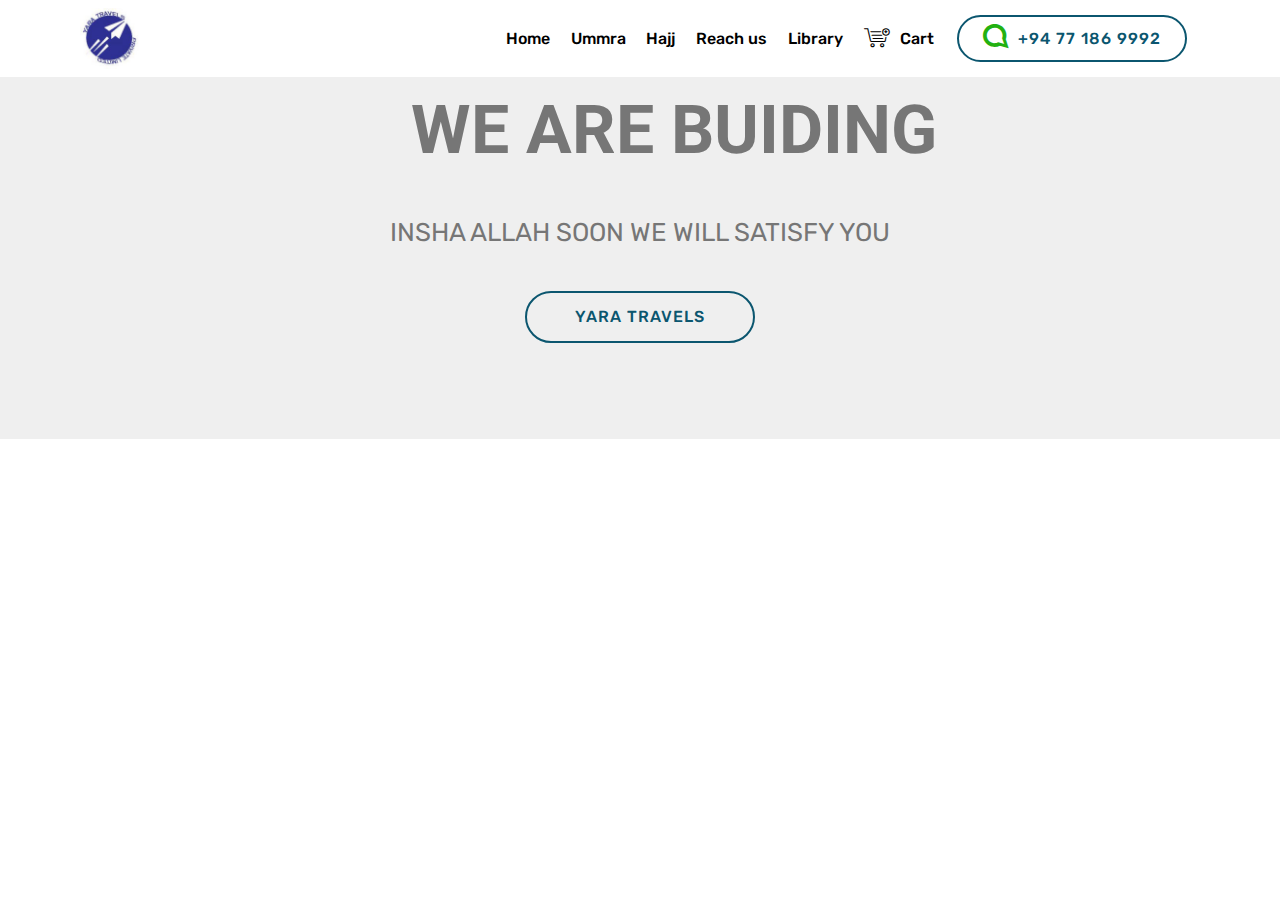
==== CART.html @ 49221890 "create github pages" ====
<!DOCTYPE html>
<html  >
<head>
  <!-- Site made with Mobirise Website Builder v4.11.4, https://mobirise.com -->
  <meta charset="UTF-8">
  <meta http-equiv="X-UA-Compatible" content="IE=edge">
  <meta name="generator" content="Mobirise v4.11.4, mobirise.com">
  <meta name="viewport" content="width=device-width, initial-scale=1, minimum-scale=1">
  <link rel="shortcut icon" href="assets/images/logo-work-2-122x126.jpg" type="image/x-icon">
  <meta name="description" content="YARA TRAVELS CART">
  
  <title>CART</title>
  <link rel="stylesheet" href="assets/web/assets/mobirise-icons/mobirise-icons.css">
  <link rel="stylesheet" href="assets/bootstrap/css/bootstrap.min.css">
  <link rel="stylesheet" href="assets/bootstrap/css/bootstrap-grid.min.css">
  <link rel="stylesheet" href="assets/bootstrap/css/bootstrap-reboot.min.css">
  <link rel="stylesheet" href="assets/socicon/css/styles.css">
  <link rel="stylesheet" href="assets/tether/tether.min.css">
  <link rel="stylesheet" href="assets/animatecss/animate.min.css">
  <link rel="stylesheet" href="assets/dropdown/css/style.css">
  <link rel="stylesheet" href="assets/theme/css/style.css">
  <link rel="preload" as="style" href="assets/mobirise/css/mbr-additional.css"><link rel="stylesheet" href="assets/mobirise/css/mbr-additional.css" type="text/css">
  
  
  
</head>
<body>
  <section class="menu cid-rGAfdfpCDl" once="menu" id="menu2-25">

    

    <nav class="navbar navbar-expand beta-menu navbar-dropdown align-items-center navbar-fixed-top navbar-toggleable-sm">
        <button class="navbar-toggler navbar-toggler-right" type="button" data-toggle="collapse" data-target="#navbarSupportedContent" aria-controls="navbarSupportedContent" aria-expanded="false" aria-label="Toggle navigation">
            <div class="hamburger">
                <span></span>
                <span></span>
                <span></span>
                <span></span>
            </div>
        </button>
        <div class="menu-logo">
            <div class="navbar-brand">
                <span class="navbar-logo">
                    <a href="index.html">
                        <img src="assets/images/logo-work-2-122x126.jpg" alt="Mobirise" title="" style="height: 3.8rem;">
                    </a>
                </span>
                
            </div>
        </div>
        <div class="collapse navbar-collapse" id="navbarSupportedContent">
            <ul class="navbar-nav nav-dropdown" data-app-modern-menu="true"><li class="nav-item">
                    <a class="nav-link link text-black display-4" href="index.html">Home</a>
                </li>
                <li class="nav-item">
                    <a class="nav-link link text-black display-4" href="UMMRA.html">Ummra</a>
                </li><li class="nav-item"><a class="nav-link link text-black display-4" href="HAJJ.html">Hajj</a></li><li class="nav-item"><a class="nav-link link text-black display-4" href="REACH US.html">Reach us</a></li><li class="nav-item"><a class="nav-link link text-black display-4" href="LIB.html">Library</a></li><li class="nav-item"><a class="nav-link link text-black display-4" href="CART.html"><span class="mbri-cart-add mbr-iconfont mbr-iconfont-btn"></span>Cart</a></li></ul>
            <div class="navbar-buttons mbr-section-btn"><a class="btn btn-sm btn-primary-outline display-4" href="https://wa.me/+94 77 186 9992"><span class="socicon socicon-identica mbr-iconfont mbr-iconfont-btn" style="color: rgb(35, 177, 17);"></span>
                    
                    +94 77 186 9992</a></div>
        </div>
    </nav>
</section>

<section class="engine"><a href="https://mobirise.info/n">free simple site templates</a></section><section class="header1 cid-rGFw0XJuQE" id="header16-2t">

    

    

    <div class="container">
        <div class="row justify-content-md-center">
            <div class="col-md-10 align-center">
                <h1 class="mbr-section-title mbr-bold pb-3 mbr-fonts-style display-1"><p>
                    &nbsp; &nbsp; WE ARE BUIDING</p></h1>
                
                <p class="mbr-text pb-3 mbr-fonts-style display-5">INSHA ALLAH SOON WE WILL SATISFY YOU</p>
                <div class="mbr-section-btn"><a class="btn btn-md btn-primary-outline display-4" href="index.html">YARA TRAVELS</a></div>
            </div>
        </div>
    </div>

</section>


  <script src="assets/web/assets/jquery/jquery.min.js"></script>
  <script src="assets/popper/popper.min.js"></script>
  <script src="assets/bootstrap/js/bootstrap.min.js"></script>
  <script src="assets/smoothscroll/smooth-scroll.js"></script>
  <script src="assets/tether/tether.min.js"></script>
  <script src="assets/touchswipe/jquery.touch-swipe.min.js"></script>
  <script src="assets/viewportchecker/jquery.viewportchecker.js"></script>
  <script src="assets/dropdown/js/nav-dropdown.js"></script>
  <script src="assets/dropdown/js/navbar-dropdown.js"></script>
  <script src="assets/theme/js/script.js"></script>
  
  
 <div id="scrollToTop" class="scrollToTop mbr-arrow-up"><a style="text-align: center;"><i class="mbr-arrow-up-icon mbr-arrow-up-icon-cm cm-icon cm-icon-smallarrow-up"></i></a></div>
    <input name="animation" type="hidden">
  </body>
</html>
---- assets/web/assets/mobirise-icons/mobirise-icons.css ----
@font-face {
  font-family: 'MobiriseIcons';
  src:  url('mobirise-icons.eot?spat4u');
  src:  url('mobirise-icons.eot?spat4u#iefix') format('embedded-opentype'),
    url('mobirise-icons.ttf?spat4u') format('truetype'),
    url('mobirise-icons.woff?spat4u') format('woff'),
    url('mobirise-icons.svg?spat4u#MobiriseIcons') format('svg');
  font-weight: normal;
  font-style: normal;
  font-display: swap;
}

[class^="mbri-"], [class*=" mbri-"] {
  /* use !important to prevent issues with browser extensions that change fonts */
  font-family: MobiriseIcons !important;
  speak: none;
  font-style: normal;
  font-weight: normal;
  font-variant: normal;
  text-transform: none;
  line-height: 1;

  /* Better Font Rendering =========== */
  -webkit-font-smoothing: antialiased;
  -moz-osx-font-smoothing: grayscale;
}

.mbri-add-submenu:before {
  content: "\e900";
}
.mbri-alert:before {
  content: "\e901";
}
.mbri-align-center:before {
  content: "\e902";
}
.mbri-align-justify:before {
  content: "\e903";
}
.mbri-align-left:before {
  content: "\e904";
}
.mbri-align-right:before {
  content: "\e905";
}
.mbri-android:before {
  content: "\e906";
}
.mbri-apple:before {
  content: "\e907";
}
.mbri-arrow-down:before {
  content: "\e908";
}
.mbri-arrow-next:before {
  content: "\e909";
}
.mbri-arrow-prev:before {
  content: "\e90a";
}
.mbri-arrow-up:before {
  content: "\e90b";
}
.mbri-bold:before {
  content: "\e90c";
}
.mbri-bookmark:before {
  content: "\e90d";
}
.mbri-bootstrap:before {
  content: "\e90e";
}
.mbri-briefcase:before {
  content: "\e90f";
}
.mbri-browse:before {
  content: "\e910";
}
.mbri-bulleted-list:before {
  content: "\e911";
}
.mbri-calendar:before {
  content: "\e912";
}
.mbri-camera:before {
  content: "\e913";
}
.mbri-cart-add:before {
  content: "\e914";
}
.mbri-cart-full:before {
  content: "\e915";
}
.mbri-cash:before {
  content: "\e916";
}
.mbri-change-style:before {
  content: "\e917";
}
.mbri-chat:before {
  content: "\e918";
}
.mbri-clock:before {
  content: "\e919";
}
.mbri-close:before {
  content: "\e91a";
}
.mbri-cloud:before {
  content: "\e91b";
}
.mbri-code:before {
  content: "\e91c";
}
.mbri-contact-form:before {
  content: "\e91d";
}
.mbri-credit-card:before {
  content: "\e91e";
}
.mbri-cursor-click:before {
  content: "\e91f";
}
.mbri-cust-feedback:before {
  content: "\e920";
}
.mbri-database:before {
  content: "\e921";
}
.mbri-delivery:before {
  content: "\e922";
}
.mbri-desktop:before {
  content: "\e923";
}
.mbri-devices:before {
  content: "\e924";
}
.mbri-down:before {
  content: "\e925";
}
.mbri-download:before {
  content: "\e989";
}
.mbri-drag-n-drop:before {
  content: "\e927";
}
.mbri-drag-n-drop2:before {
  content: "\e928";
}
.mbri-edit:before {
  content: "\e929";
}
.mbri-edit2:before {
  content: "\e92a";
}
.mbri-error:before {
  content: "\e92b";
}
.mbri-extension:before {
  content: "\e92c";
}
.mbri-features:before {
  content: "\e92d";
}
.mbri-file:before {
  content: "\e92e";
}
.mbri-flag:before {
  content: "\e92f";
}
.mbri-folder:before {
  content: "\e930";
}
.mbri-gift:before {
  content: "\e931";
}
.mbri-github:before {
  content: "\e932";
}
.mbri-globe:before {
  content: "\e933";
}
.mbri-globe-2:before {
  content: "\e934";
}
.mbri-growing-chart:before {
  content: "\e935";
}
.mbri-hearth:before {
  content: "\e936";
}
.mbri-help:before {
  content: "\e937";
}
.mbri-home:before {
  content: "\e938";
}
.mbri-hot-cup:before {
  content: "\e939";
}
.mbri-idea:before {
  content: "\e93a";
}
.mbri-image-gallery:before {
  content: "\e93b";
}
.mbri-image-slider:before {
  content: "\e93c";
}
.mbri-info:before {
  content: "\e93d";
}
.mbri-italic:before {
  content: "\e93e";
}
.mbri-key:before {
  content: "\e93f";
}
.mbri-laptop:before {
  content: "\e940";
}
.mbri-layers:before {
  content: "\e941";
}
.mbri-left-right:before {
  content: "\e942";
}
.mbri-left:before {
  content: "\e943";
}
.mbri-letter:before {
  content: "\e944";
}
.mbri-like:before {
  content: "\e945";
}
.mbri-link:before {
  content: "\e946";
}
.mbri-lock:before {
  content: "\e947";
}
.mbri-login:before {
  content: "\e948";
}
.mbri-logout:before {
  content: "\e949";
}
.mbri-magic-stick:before {
  content: "\e94a";
}
.mbri-map-pin:before {
  content: "\e94b";
}
.mbri-menu:before {
  content: "\e94c";
}
.mbri-mobile:before {
  content: "\e94d";
}
.mbri-mobile2:before {
  content: "\e94e";
}
.mbri-mobirise:before {
  content: "\e94f";
}
.mbri-more-horizontal:before {
  content: "\e950";
}
.mbri-more-vertical:before {
  content: "\e951";
}
.mbri-music:before {
  content: "\e952";
}
.mbri-new-file:before {
  content: "\e953";
}
.mbri-numbered-list:before {
  content: "\e954";
}
.mbri-opened-folder:before {
  content: "\e955";
}
.mbri-pages:before {
  content: "\e956";
}
.mbri-paper-plane:before {
  content: "\e957";
}
.mbri-paperclip:before {
  content: "\e958";
}
.mbri-photo:before {
  content: "\e959";
}
.mbri-photos:before {
  content: "\e95a";
}
.mbri-pin:before {
  content: "\e95b";
}
.mbri-play:before {
  content: "\e95c";
}
.mbri-plus:before {
  content: "\e95d";
}
.mbri-preview:before {
  content: "\e95e";
}
.mbri-print:before {
  content: "\e95f";
}
.mbri-protect:before {
  content: "\e960";
}
.mbri-question:before {
  content: "\e961";
}
.mbri-quote-left:before {
  content: "\e962";
}
.mbri-quote-right:before {
  content: "\e963";
}
.mbri-refresh:before {
  content: "\e964";
}
.mbri-responsive:before {
  content: "\e965";
}
.mbri-right:before {
  content: "\e966";
}
.mbri-rocket:before {
  content: "\e967";
}
.mbri-sad-face:before {
  content: "\e968";
}
.mbri-sale:before {
  content: "\e969";
}
.mbri-save:before {
  content: "\e96a";
}
.mbri-search:before {
  content: "\e96b";
}
.mbri-setting:before {
  content: "\e96c";
}
.mbri-setting2:before {
  content: "\e96d";
}
.mbri-setting3:before {
  content: "\e96e";
}
.mbri-share:before {
  content: "\e96f";
}
.mbri-shopping-bag:before {
  content: "\e970";
}
.mbri-shopping-basket:before {
  content: "\e971";
}
.mbri-shopping-cart:before {
  content: "\e972";
}
.mbri-sites:before {
  content: "\e973";
}
.mbri-smile-face:before {
  content: "\e974";
}
.mbri-speed:before {
  content: "\e975";
}
.mbri-star:before {
  content: "\e976";
}
.mbri-success:before {
  content: "\e977";
}
.mbri-sun:before {
  content: "\e978";
}
.mbri-sun2:before {
  content: "\e979";
}
.mbri-tablet:before {
  content: "\e97a";
}
.mbri-tablet-vertical:before {
  content: "\e97b";
}
.mbri-target:before {
  content: "\e97c";
}
.mbri-timer:before {
  content: "\e97d";
}
.mbri-to-ftp:before {
  content: "\e97e";
}
.mbri-to-local-drive:before {
  content: "\e97f";
}
.mbri-touch-swipe:before {
  content: "\e980";
}
.mbri-touch:before {
  content: "\e981";
}
.mbri-trash:before {
  content: "\e982";
}
.mbri-underline:before {
  content: "\e983";
}
.mbri-unlink:before {
  content: "\e984";
}
.mbri-unlock:before {
  content: "\e985";
}
.mbri-up-down:before {
  content: "\e986";
}
.mbri-up:before {
  content: "\e987";
}
.mbri-update:before {
  content: "\e988";
}
.mbri-upload:before {
 content: "\e926"; 
}
.mbri-user:before {
  content: "\e98a";
}
.mbri-user2:before {
  content: "\e98b";
}
.mbri-users:before {
  content: "\e98c";
}
.mbri-video:before {
  content: "\e98d";
}
.mbri-video-play:before {
  content: "\e98e";
}
.mbri-watch:before {
  content: "\e98f";
}
.mbri-website-theme:before {
  content: "\e990";
}
.mbri-wifi:before {
  content: "\e991";
}
.mbri-windows:before {
  content: "\e992";
}
.mbri-zoom-out:before {
  content: "\e993";
}
.mbri-redo:before {
  content: "\e994";
}
.mbri-undo:before {
  content: "\e995";
}
---- assets/socicon/css/styles.css ----
@charset "UTF-8";

@font-face {
  font-family: "socicon";
  src:url("../fonts/socicon.eot");
  src:url("../fonts/socicon.eot?#iefix") format("embedded-opentype"),
    url("../fonts/socicon.woff") format("woff"),
    url("../fonts/socicon.ttf") format("truetype"),
    url("../fonts/socicon.svg#socicon") format("svg");
  font-weight: normal;
  font-style: normal;
  font-display:swap;
}

[data-icon]:before {
  font-family: "socicon" !important;
  content: attr(data-icon);
  font-style: normal !important;
  font-weight: normal !important;
  font-variant: normal !important;
  text-transform: none !important;
  speak: none;
  line-height: 1;
  -webkit-font-smoothing: antialiased;
  -moz-osx-font-smoothing: grayscale;
}

[class^="socicon-"]:before,
[class*=" socicon-"]:before {
  font-family: "socicon" !important;
  font-style: normal !important;
  font-weight: normal !important;
  font-variant: normal !important;
  text-transform: none !important;
  speak: none;
  line-height: 1;
  -webkit-font-smoothing: antialiased;
  -moz-osx-font-smoothing: grayscale;
}

.socicon-modelmayhem:before {
  content: "\e000";
}
.socicon-mixcloud:before {
  content: "\e001";
}
.socicon-drupal:before {
  content: "\e002";
}
.socicon-swarm:before {
  content: "\e003";
}
.socicon-istock:before {
  content: "\e004";
}
.socicon-yammer:before {
  content: "\e005";
}
.socicon-ello:before {
  content: "\e006";
}
.socicon-stackoverflow:before {
  content: "\e007";
}
.socicon-persona:before {
  content: "\e008";
}
.socicon-triplej:before {
  content: "\e009";
}
.socicon-houzz:before {
  content: "\e00a";
}
.socicon-rss:before {
  content: "\e00b";
}
.socicon-paypal:before {
  content: "\e00c";
}
.socicon-odnoklassniki:before {
  content: "\e00d";
}
.socicon-airbnb:before {
  content: "\e00e";
}
.socicon-periscope:before {
  content: "\e00f";
}
.socicon-outlook:before {
  content: "\e010";
}
.socicon-coderwall:before {
  content: "\e011";
}
.socicon-tripadvisor:before {
  content: "\e012";
}
.socicon-appnet:before {
  content: "\e013";
}
.socicon-goodreads:before {
  content: "\e014";
}
.socicon-tripit:before {
  content: "\e015";
}
.socicon-lanyrd:before {
  content: "\e016";
}
.socicon-slideshare:before {
  content: "\e017";
}
.socicon-buffer:before {
  content: "\e018";
}
.socicon-disqus:before {
  content: "\e019";
}
.socicon-vkontakte:before {
  content: "\e01a";
}
.socicon-whatsapp:before {
  content: "\e01b";
}
.socicon-patreon:before {
  content: "\e01c";
}
.socicon-storehouse:before {
  content: "\e01d";
}
.socicon-pocket:before {
  content: "\e01e";
}
.socicon-mail:before {
  content: "\e01f";
}
.socicon-blogger:before {
  content: "\e020";
}
.socicon-technorati:before {
  content: "\e021";
}
.socicon-reddit:before {
  content: "\e022";
}
.socicon-dribbble:before {
  content: "\e023";
}
.socicon-stumbleupon:before {
  content: "\e024";
}
.socicon-digg:before {
  content: "\e025";
}
.socicon-envato:before {
  content: "\e026";
}
.socicon-behance:before {
  content: "\e027";
}
.socicon-delicious:before {
  content: "\e028";
}
.socicon-deviantart:before {
  content: "\e029";
}
.socicon-forrst:before {
  content: "\e02a";
}
.socicon-play:before {
  content: "\e02b";
}
.socicon-zerply:before {
  content: "\e02c";
}
.socicon-wikipedia:before {
  content: "\e02d";
}
.socicon-apple:before {
  content: "\e02e";
}
.socicon-flattr:before {
  content: "\e02f";
}
.socicon-github:before {
  content: "\e030";
}
.socicon-renren:before {
  content: "\e031";
}
.socicon-friendfeed:before {
  content: "\e032";
}
.socicon-newsvine:before {
  content: "\e033";
}
.socicon-identica:before {
  content: "\e034";
}
.socicon-bebo:before {
  content: "\e035";
}
.socicon-zynga:before {
  content: "\e036";
}
.socicon-steam:before {
  content: "\e037";
}
.socicon-xbox:before {
  content: "\e038";
}
.socicon-windows:before {
  content: "\e039";
}
.socicon-qq:before {
  content: "\e03a";
}
.socicon-douban:before {
  content: "\e03b";
}
.socicon-meetup:before {
  content: "\e03c";
}
.socicon-playstation:before {
  content: "\e03d";
}
.socicon-android:before {
  content: "\e03e";
}
.socicon-snapchat:before {
  content: "\e03f";
}
.socicon-twitter:before {
  content: "\e040";
}
.socicon-facebook:before {
  content: "\e041";
}
.socicon-googleplus:before {
  content: "\e042";
}
.socicon-pinterest:before {
  content: "\e043";
}
.socicon-foursquare:before {
  content: "\e044";
}
.socicon-yahoo:before {
  content: "\e045";
}
.socicon-skype:before {
  content: "\e046";
}
.socicon-yelp:before {
  content: "\e047";
}
.socicon-feedburner:before {
  content: "\e048";
}
.socicon-linkedin:before {
  content: "\e049";
}
.socicon-viadeo:before {
  content: "\e04a";
}
.socicon-xing:before {
  content: "\e04b";
}
.socicon-myspace:before {
  content: "\e04c";
}
.socicon-soundcloud:before {
  content: "\e04d";
}
.socicon-spotify:before {
  content: "\e04e";
}
.socicon-grooveshark:before {
  content: "\e04f";
}
.socicon-lastfm:before {
  content: "\e050";
}
.socicon-youtube:before {
  content: "\e051";
}
.socicon-vimeo:before {
  content: "\e052";
}
.socicon-dailymotion:before {
  content: "\e053";
}
.socicon-vine:before {
  content: "\e054";
}
.socicon-flickr:before {
  content: "\e055";
}
.socicon-500px:before {
  content: "\e056";
}
.socicon-wordpress:before {
  content: "\e058";
}
.socicon-tumblr:before {
  content: "\e059";
}
.socicon-twitch:before {
  content: "\e05a";
}
.socicon-8tracks:before {
  content: "\e05b";
}
.socicon-amazon:before {
  content: "\e05c";
}
.socicon-icq:before {
  content: "\e05d";
}
.socicon-smugmug:before {
  content: "\e05e";
}
.socicon-ravelry:before {
  content: "\e05f";
}
.socicon-weibo:before {
  content: "\e060";
}
.socicon-baidu:before {
  content: "\e061";
}
.socicon-angellist:before {
  content: "\e062";
}
.socicon-ebay:before {
  content: "\e063";
}
.socicon-imdb:before {
  content: "\e064";
}
.socicon-stayfriends:before {
  content: "\e065";
}
.socicon-residentadvisor:before {
  content: "\e066";
}
.socicon-google:before {
  content: "\e067";
}
.socicon-yandex:before {
  content: "\e068";
}
.socicon-sharethis:before {
  content: "\e069";
}
.socicon-bandcamp:before {
  content: "\e06a";
}
.socicon-itunes:before {
  content: "\e06b";
}
.socicon-deezer:before {
  content: "\e06c";
}
.socicon-telegram:before {
  content: "\e06e";
}
.socicon-openid:before {
  content: "\e06f";
}
.socicon-amplement:before {
  content: "\e070";
}
.socicon-viber:before {
  content: "\e071";
}
.socicon-zomato:before {
  content: "\e072";
}
.socicon-draugiem:before {
  content: "\e074";
}
.socicon-endomodo:before {
  content: "\e075";
}
.socicon-filmweb:before {
  content: "\e076";
}
.socicon-stackexchange:before {
  content: "\e077";
}
.socicon-wykop:before {
  content: "\e078";
}
.socicon-teamspeak:before {
  content: "\e079";
}
.socicon-teamviewer:before {
  content: "\e07a";
}
.socicon-ventrilo:before {
  content: "\e07b";
}
.socicon-younow:before {
  content: "\e07c";
}
.socicon-raidcall:before {
  content: "\e07d";
}
.socicon-mumble:before {
  content: "\e07e";
}
.socicon-medium:before {
  content: "\e06d";
}
.socicon-bebee:before {
  content: "\e07f";
}
.socicon-hitbox:before {
  content: "\e080";
}
.socicon-reverbnation:before {
  content: "\e081";
}
.socicon-formulr:before {
  content: "\e082";
}
.socicon-instagram:before {
  content: "\e057";
}
.socicon-battlenet:before {
  content: "\e083";
}
.socicon-chrome:before {
  content: "\e084";
}
.socicon-discord:before {
  content: "\e086";
}
.socicon-issuu:before {
  content: "\e087";
}
.socicon-macos:before {
  content: "\e088";
}
.socicon-firefox:before {
  content: "\e089";
}
.socicon-opera:before {
  content: "\e08d";
}
.socicon-keybase:before {
  content: "\e090";
}
.socicon-alliance:before {
  content: "\e091";
}
.socicon-livejournal:before {
  content: "\e092";
}
.socicon-googlephotos:before {
  content: "\e093";
}
.socicon-horde:before {
  content: "\e094";
}
.socicon-etsy:before {
  content: "\e095";
}
.socicon-zapier:before {
  content: "\e096";
}
.socicon-google-scholar:before {
  content: "\e097";
}
.socicon-researchgate:before {
  content: "\e098";
}
.socicon-wechat:before {
  content: "\e099";
}
.socicon-strava:before {
  content: "\e09a";
}
.socicon-line:before {
  content: "\e09b";
}
.socicon-lyft:before {
  content: "\e09c";
}
.socicon-uber:before {
  content: "\e09d";
}
.socicon-songkick:before {
  content: "\e09e";
}
.socicon-viewbug:before {
  content: "\e09f";
}
.socicon-googlegroups:before {
  content: "\e0a0";
}
.socicon-quora:before {
  content: "\e073";
}
.socicon-diablo:before {
  content: "\e085";
}
.socicon-blizzard:before {
  content: "\e0a1";
}
.socicon-hearthstone:before {
  content: "\e08b";
}
.socicon-heroes:before {
  content: "\e08a";
}
.socicon-overwatch:before {
  content: "\e08c";
}
.socicon-warcraft:before {
  content: "\e08e";
}
.socicon-starcraft:before {
  content: "\e08f";
}
.socicon-beam:before {
  content: "\e0a2";
}
.socicon-curse:before {
  content: "\e0a3";
}
.socicon-player:before {
  content: "\e0a4";
}
.socicon-streamjar:before {
  content: "\e0a5";
}
.socicon-nintendo:before {
  content: "\e0a6";
}
.socicon-hellocoton:before {
  content: "\e0a7";
}
---- assets/dropdown/css/style.css ----
.navbar-dropdown {
  left: 0;
  padding: 0;
  position: absolute;
  right: 0;
  top: 0;
  transition: all 0.45s ease;
  z-index: 1030;
  background: #282828; }
  .navbar-dropdown .navbar-logo {
    margin-right: 0.8rem;
    transition: margin 0.3s ease-in-out;
    vertical-align: middle; }
    .navbar-dropdown .navbar-logo img {
      height: 3.125rem;
      transition: all 0.3s ease-in-out; }
    .navbar-dropdown .navbar-logo.mbr-iconfont {
      font-size: 3.125rem;
      line-height: 3.125rem; }
  .navbar-dropdown .navbar-caption {
    font-weight: 700;
    white-space: normal;
    vertical-align: -4px;
    line-height: 3.125rem !important; }
    .navbar-dropdown .navbar-caption, .navbar-dropdown .navbar-caption:hover {
      color: inherit;
      text-decoration: none; }
  .navbar-dropdown .mbr-iconfont + .navbar-caption {
    vertical-align: -1px; }
  .navbar-dropdown.navbar-fixed-top {
    position: fixed; }
  .navbar-dropdown .navbar-brand span {
    vertical-align: -4px; }
  .navbar-dropdown.bg-color.transparent {
    background: none; }
  .navbar-dropdown.navbar-short .navbar-brand {
    padding: 0.625rem 0; }
    .navbar-dropdown.navbar-short .navbar-brand span {
      vertical-align: -1px; }
  .navbar-dropdown.navbar-short .navbar-caption {
    line-height: 2.375rem !important;
    vertical-align: -2px; }
  .navbar-dropdown.navbar-short .navbar-logo {
    margin-right: 0.5rem; }
    .navbar-dropdown.navbar-short .navbar-logo img {
      height: 2.375rem; }
    .navbar-dropdown.navbar-short .navbar-logo.mbr-iconfont {
      font-size: 2.375rem;
      line-height: 2.375rem; }
  .navbar-dropdown.navbar-short .mbr-table-cell {
    height: 3.625rem; }
  .navbar-dropdown .navbar-close {
    left: 0.6875rem;
    position: fixed;
    top: 0.75rem;
    z-index: 1000; }
  .navbar-dropdown .hamburger-icon {
    content: "";
    display: inline-block;
    vertical-align: middle;
    width: 16px;
    -webkit-box-shadow: 0 -6px 0 1px #282828,0 0 0 1px #282828,0 6px 0 1px #282828;
    -moz-box-shadow: 0 -6px 0 1px #282828,0 0 0 1px #282828,0 6px 0 1px #282828;
    box-shadow: 0 -6px 0 1px #282828,0 0 0 1px #282828,0 6px 0 1px #282828; }

.dropdown-menu .dropdown-toggle[data-toggle="dropdown-submenu"]::after {
  border-bottom: 0.35em solid transparent;
  border-left: 0.35em solid;
  border-right: 0;
  border-top: 0.35em solid transparent;
  margin-left: 0.3rem; }

.dropdown-menu .dropdown-item:focus {
  outline: 0; }

.nav-dropdown {
  font-size: 0.75rem;
  font-weight: 500;
  height: auto !important; }
  .nav-dropdown .nav-btn {
    padding-left: 1rem; }
  .nav-dropdown .link {
    margin: .667em 1.667em;
    font-weight: 500;
    padding: 0;
    transition: color .2s ease-in-out; }
    .nav-dropdown .link.dropdown-toggle {
      margin-right: 2.583em; }
      .nav-dropdown .link.dropdown-toggle::after {
        margin-left: .25rem;
        border-top: 0.35em solid;
        border-right: 0.35em solid transparent;
        border-left: 0.35em solid transparent;
        border-bottom: 0; }
      .nav-dropdown .link.dropdown-toggle[aria-expanded="true"] {
        margin: 0;
        padding: 0.667em 3.263em  0.667em 1.667em; }
  .nav-dropdown .link::after,
  .nav-dropdown .dropdown-item::after {
    color: inherit; }
  .nav-dropdown .btn {
    font-size: 0.75rem;
    font-weight: 700;
    letter-spacing: 0;
    margin-bottom: 0;
    padding-left: 1.25rem;
    padding-right: 1.25rem; }
  .nav-dropdown .dropdown-menu {
    border-radius: 0;
    border: 0;
    left: 0;
    margin: 0;
    padding-bottom: 1.25rem;
    padding-top: 1.25rem;
    position: relative; }
  .nav-dropdown .dropdown-submenu {
    margin-left: 0.125rem;
    top: 0; }
  .nav-dropdown .dropdown-item {
    font-weight: 500;
    line-height: 2;
    padding: 0.3846em 4.615em 0.3846em 1.5385em;
    position: relative;
    transition: color .2s ease-in-out, background-color .2s ease-in-out; }
    .nav-dropdown .dropdown-item::after {
      margin-top: -0.3077em;
      position: absolute;
      right: 1.1538em;
      top: 50%; }
    .nav-dropdown .dropdown-item:focus, .nav-dropdown .dropdown-item:hover {
      background: none; }

@media (max-width: 767px) {
  .nav-dropdown.navbar-toggleable-sm {
    bottom: 0;
    display: none;
    left: 0;
    overflow-x: hidden;
    position: fixed;
    top: 0;
    transform: translateX(-100%);
    -ms-transform: translateX(-100%);
    -webkit-transform: translateX(-100%);
    width: 18.75rem;
    z-index: 999; } }
.nav-dropdown.navbar-toggleable-xl {
  bottom: 0;
  display: none;
  left: 0;
  overflow-x: hidden;
  position: fixed;
  top: 0;
  transform: translateX(-100%);
  -ms-transform: translateX(-100%);
  -webkit-transform: translateX(-100%);
  width: 18.75rem;
  z-index: 999; }

.nav-dropdown-sm {
  display: block !important;
  overflow-x: hidden;
  overflow: auto;
  padding-top: 3.875rem; }
  .nav-dropdown-sm::after {
    content: "";
    display: block;
    height: 3rem;
    width: 100%; }
  .nav-dropdown-sm.collapse.in ~ .navbar-close {
    display: block !important; }
  .nav-dropdown-sm.collapsing, .nav-dropdown-sm.collapse.in {
    transform: translateX(0);
    -ms-transform: translateX(0);
    -webkit-transform: translateX(0);
    transition: all 0.25s ease-out;
    -webkit-transition: all 0.25s ease-out;
    background: #282828; }
  .nav-dropdown-sm.collapsing[aria-expanded="false"] {
    transform: translateX(-100%);
    -ms-transform: translateX(-100%);
    -webkit-transform: translateX(-100%); }
  .nav-dropdown-sm .nav-item {
    display: block;
    margin-left: 0 !important;
    padding-left: 0; }
  .nav-dropdown-sm .link,
  .nav-dropdown-sm .dropdown-item {
    border-top: 1px dotted rgba(255, 255, 255, 0.1);
    font-size: 0.8125rem;
    line-height: 1.6;
    margin: 0 !important;
    padding: 0.875rem 2.4rem 0.875rem 1.5625rem !important;
    position: relative;
    white-space: normal; }
    .nav-dropdown-sm .link:focus, .nav-dropdown-sm .link:hover,
    .nav-dropdown-sm .dropdown-item:focus,
    .nav-dropdown-sm .dropdown-item:hover {
      background: rgba(0, 0, 0, 0.2) !important;
      color: #c0a375; }
  .nav-dropdown-sm .nav-btn {
    position: relative;
    padding: 1.5625rem 1.5625rem 0 1.5625rem; }
    .nav-dropdown-sm .nav-btn::before {
      border-top: 1px dotted rgba(255, 255, 255, 0.1);
      content: "";
      left: 0;
      position: absolute;
      top: 0;
      width: 100%; }
    .nav-dropdown-sm .nav-btn + .nav-btn {
      padding-top: 0.625rem; }
      .nav-dropdown-sm .nav-btn + .nav-btn::before {
        display: none; }
  .nav-dropdown-sm .btn {
    padding: 0.625rem 0; }
  .nav-dropdown-sm .dropdown-toggle[data-toggle="dropdown-submenu"]::after {
    margin-left: .25rem;
    border-top: 0.35em solid;
    border-right: 0.35em solid transparent;
    border-left: 0.35em solid transparent;
    border-bottom: 0; }
  .nav-dropdown-sm .dropdown-toggle[data-toggle="dropdown-submenu"][aria-expanded="true"]::after {
    border-top: 0;
    border-right: 0.35em solid transparent;
    border-left: 0.35em solid transparent;
    border-bottom: 0.35em solid; }
  .nav-dropdown-sm .dropdown-menu {
    margin: 0;
    padding: 0;
    position: relative;
    top: 0;
    left: 0;
    width: 100%;
    border: 0;
    float: none;
    border-radius: 0;
    background: none; }
  .nav-dropdown-sm .dropdown-submenu {
    left: 100%;
    margin-left: 0.125rem;
    margin-top: -1.25rem;
    top: 0; }

.navbar-toggleable-sm .nav-dropdown .dropdown-menu {
  position: absolute; }

.navbar-toggleable-sm .nav-dropdown .dropdown-submenu {
  left: 100%;
  margin-left: 0.125rem;
  margin-top: -1.25rem;
  top: 0; }

.navbar-toggleable-sm.opened .nav-dropdown .dropdown-menu {
  position: relative; }

.navbar-toggleable-sm.opened .nav-dropdown .dropdown-submenu {
  left: 0;
  margin-left: 00rem;
  margin-top: 0rem;
  top: 0; }

.is-builder .nav-dropdown.collapsing {
  transition: none !important; }

/*# sourceMappingURL=style.css.map */
---- assets/theme/css/style.css ----
/*!
 * Mobirise v4 theme (https://mobirise.com/)
 * Copyright 2017 Mobirise
 */
section {
  background-color: #eeeeee; }

body {
  font-style: normal;
  line-height: 1.5; }

section,
.container,
.container-fluid {
  position: relative;
  word-wrap: break-word; }

a.mbr-iconfont:hover {
  text-decoration: none; }

.article .lead p,
.article .lead ul,
.article .lead ol,
.article .lead pre,
.article .lead blockquote {
  margin-bottom: 0; }

ul,
ol,
pre,
blockquote {
  margin-bottom: 2.3125rem; }

pre {
  background: #f4f4f4;
  padding: 10px 24px;
  white-space: pre-wrap; }

.inactive {
  -webkit-user-select: none;
  -moz-user-select: none;
  -ms-user-select: none;
  user-select: none;
  pointer-events: none;
  -webkit-user-drag: none;
  user-drag: none; }

.mbr-section__comments .row {
  justify-content: center;
  -webkit-justify-content: center; }

a {
  font-style: normal;
  font-weight: 400;
  cursor: pointer; }
  a, a:hover {
    text-decoration: none; }

figure {
  margin-bottom: 0; }

body {
  color: #232323; }

h1,
h2,
h3,
h4,
h5,
h6,
.h1,
.h2,
.h3,
.h4,
.h5,
.h6,
.display-1,
.display-2,
.display-3,
.display-4 {
  line-height: 1;
  word-break: break-word;
  word-wrap: break-word; }

.mbr-section-title {
  font-style: normal;
  line-height: 1.2; }

.mbr-section-subtitle {
  line-height: 1.3; }

.mbr-text {
  font-style: normal;
  line-height: 1.6; }

b,
strong {
  font-weight: bold; }

blockquote {
  padding: 10px 0 10px 20px;
  position: relative;
  border-left: 2px solid;
  border-color: #ff3366; }

input:-webkit-autofill, input:-webkit-autofill:hover, input:-webkit-autofill:focus, input:-webkit-autofill:active {
  transition-delay: 9999s;
  transition-property: background-color, color; }

textarea[type='hidden'] {
  display: none; }

body {
  position: relative; }

section {
  background-position: 50% 50%;
  background-repeat: no-repeat;
  background-size: cover; }
  section .mbr-background-video,
  section .mbr-background-video-preview {
    position: absolute;
    bottom: 0;
    left: 0;
    right: 0;
    top: 0; }

.hidden {
  visibility: hidden; }

.mbr-z-index20 {
  z-index: 20; }

/*! Base colors */
.mbr-white {
  color: #ffffff; }

.mbr-black {
  color: #000000; }

.mbr-bg-white {
  background-color: #ffffff; }

.mbr-bg-black {
  background-color: #000000; }

/*! Text-aligns */
.align-left {
  text-align: left; }

.align-center {
  text-align: center; }

.align-right {
  text-align: right; }

@media (max-width: 767px) {
  .align-left,
  .align-center,
  .align-right,
  .mbr-section-btn,
  .mbr-section-title {
    text-align: center; } }
/*! Font-weight  */
.mbr-light {
  font-weight: 300; }

.mbr-regular {
  font-weight: 400; }

.mbr-semibold {
  font-weight: 500; }

.mbr-bold {
  font-weight: 700; }

/*! Media  */
.media-size-item {
  -webkit-flex: 1 1 auto;
  -moz-flex: 1 1 auto;
  -ms-flex: 1 1 auto;
  -o-flex: 1 1 auto;
  flex: 1 1 auto; }

.media-content {
  -webkit-flex-basis: 100%;
  flex-basis: 100%; }

.media-container-row {
  display: -ms-flexbox;
  display: -webkit-flex;
  display: flex;
  -webkit-flex-direction: row;
  -ms-flex-direction: row;
  flex-direction: row;
  -webkit-flex-wrap: wrap;
  -ms-flex-wrap: wrap;
  flex-wrap: wrap;
  -webkit-justify-content: center;
  -ms-flex-pack: center;
  justify-content: center;
  -webkit-align-content: center;
  -ms-flex-line-pack: center;
  align-content: center;
  -webkit-align-items: start;
  -ms-flex-align: start;
  align-items: start; }
  .media-container-row .media-size-item {
    width: 400px; }

.media-container-column {
  display: -ms-flexbox;
  display: -webkit-flex;
  display: flex;
  -webkit-flex-direction: column;
  -ms-flex-direction: column;
  flex-direction: column;
  -webkit-flex-wrap: wrap;
  -ms-flex-wrap: wrap;
  flex-wrap: wrap;
  -webkit-justify-content: center;
  -ms-flex-pack: center;
  justify-content: center;
  -webkit-align-content: center;
  -ms-flex-line-pack: center;
  align-content: center;
  -webkit-align-items: stretch;
  -ms-flex-align: stretch;
  align-items: stretch; }
  .media-container-column > * {
    width: 100%; }

@media (min-width: 992px) {
  .media-container-row {
    -webkit-flex-wrap: nowrap;
    -ms-flex-wrap: nowrap;
    flex-wrap: nowrap; } }
figure {
  overflow: hidden; }

figure[mbr-media-size] {
  transition: width 0.1s; }

.mbr-figure img,
.mbr-figure iframe {
  display: block;
  width: 100%; }

.card {
  background-color: transparent;
  border: none; }

.card-box {
  width: 100%; }

.card-img {
  text-align: center;
  flex-shrink: 0;
  -webkit-flex-shrink: 0; }

.media {
  max-width: 100%;
  margin: 0 auto; }

.mbr-figure {
  -ms-flex-item-align: center;
  -ms-grid-row-align: center;
  -webkit-align-self: center;
  align-self: center; }

.media-container > div {
  max-width: 100%; }

.mbr-figure img,
.card-img img {
  width: 100%; }

@media (max-width: 991px) {
  .media-size-item {
    width: auto !important; }

  .media {
    width: auto; }

  .mbr-figure {
    width: 100% !important; } }
/*! Buttons */
.btn {
  font-weight: 500;
  border-width: 2px;
  font-style: normal;
  letter-spacing: 1px;
  margin: .4rem .8rem;
  white-space: normal;
  -webkit-transition: all .3s ease-in-out;
  -moz-transition: all .3s ease-in-out;
  transition: all .3s ease-in-out;
  display: inline-flex;
  align-items: center;
  justify-content: center;
  word-break: break-word;
  -webkit-align-items: center;
  -webkit-justify-content: center;
  display: -webkit-inline-flex; }

.btn-sm {
  font-weight: 500;
  letter-spacing: 1px;
  -webkit-transition: all .3s ease-in-out;
  -moz-transition: all .3s ease-in-out;
  transition: all .3s ease-in-out; }

.btn-md {
  font-weight: 500;
  letter-spacing: 1px;
  margin: .4rem .8rem !important;
  -webkit-transition: all .3s ease-in-out;
  -moz-transition: all .3s ease-in-out;
  transition: all .3s ease-in-out; }

.btn-lg {
  font-weight: 500;
  letter-spacing: 1px;
  margin: .4rem .8rem !important;
  -webkit-transition: all .3s ease-in-out;
  -moz-transition: all .3s ease-in-out;
  transition: all .3s ease-in-out; }

.mbr-section-btn {
  margin-left: -0.25rem;
  margin-right: -0.25rem;
  font-size: 0; }

nav .mbr-section-btn {
  margin-left: 0rem;
  margin-right: 0rem; }

.btn-form {
  border-radius: 0; }
  .btn-form:hover {
    cursor: pointer; }

/*! Btn icon margin */
.btn .mbr-iconfont,
.btn.btn-sm .mbr-iconfont {
  cursor: pointer;
  margin-right: 0.5rem; }

.btn.btn-md .mbr-iconfont,
.btn.btn-md .mbr-iconfont {
  margin-right: 0.8rem; }

.mbr-regular {
  font-weight: 400; }

.mbr-semibold {
  font-weight: 500; }

.mbr-bold {
  font-weight: 700; }

[type='submit'] {
  -webkit-appearance: none; }

/*! Full-screen */
.mbr-fullscreen .mbr-overlay {
  min-height: 100vh; }

.mbr-fullscreen {
  display: flex;
  display: -webkit-flex;
  display: -moz-flex;
  display: -ms-flex;
  display: -o-flex;
  align-items: center;
  -webkit-align-items: center;
  min-height: 100vh;
  padding-top: 3rem;
  padding-bottom: 3rem; }

/*! Map */
.map {
  height: 25rem;
  position: relative; }
  .map iframe {
    width: 100%;
    height: 100%; }

.mbr-overlay {
  background-color: #000;
  bottom: 0;
  left: 0;
  opacity: .5;
  position: absolute;
  right: 0;
  top: 0;
  z-index: 0;
  pointer-events: none; }

/* Form */
blockquote {
  font-style: italic;
  padding: 10px 0 10px 20px;
  font-size: 1.09rem;
  position: relative;
  border-width: 3px; }

.form-control {
  background-color: #f5f5f5;
  box-shadow: none;
  color: #565656;
  line-height: 1.43;
  min-height: 3.5em;
  padding: 1.07em .5em; }
  .form-control, .form-control:focus {
    border: 1px solid #e8e8e8; }
  .form-active .form-control:invalid {
    border-color: red; }

.form-control-label {
  position: relative;
  cursor: pointer;
  margin-bottom: .357em;
  padding: 0; }

.alert {
  color: #ffffff;
  border-radius: 0;
  border: 0;
  font-size: .875rem;
  line-height: 1.5;
  margin-bottom: 1.875rem;
  padding: 1.25rem;
  position: relative; }
  .alert.alert-form::after {
    background-color: inherit;
    bottom: -7px;
    content: "";
    display: block;
    height: 14px;
    left: 50%;
    margin-left: -7px;
    position: absolute;
    transform: rotate(45deg);
    width: 14px;
    -webkit-transform: rotate(45deg); }

.form-asterisk {
  font-family: initial;
  position: absolute;
  top: -2px;
  font-weight: normal; }

/*! Scroll to top arrow */
#scrollToTop a i:before {
  content: '';
  position: absolute;
  height: 40%;
  top: 25%;
  background: #fff;
  width: 2px;
  left: calc(50% - 1px); }
#scrollToTop a i:after {
  content: '';
  position: absolute;
  display: block;
  border-top: 2px solid #fff;
  border-right: 2px solid #fff;
  width: 40%;
  height: 40%;
  left: 30%;
  bottom: 30%;
  transform: rotate(135deg);
  -webkit-transform: rotate(135deg); }

.mbr-arrow-up {
  bottom: 25px;
  right: 90px;
  position: fixed;
  text-align: right;
  z-index: 5000;
  color: #ffffff;
  font-size: 32px;
  transform: rotate(180deg);
  -webkit-transform: rotate(180deg); }

.mbr-arrow-up a {
  background: rgba(0, 0, 0, 0.2);
  border-radius: 3px;
  color: #fff;
  display: inline-block;
  height: 60px;
  width: 60px;
  outline-style: none !important;
  position: relative;
  text-decoration: none;
  transition: all 0.3s ease-in-out;
  cursor: pointer;
  text-align: center; }
  .mbr-arrow-up a:hover {
    background-color: rgba(0, 0, 0, 0.4); }
  .mbr-arrow-up a i {
    line-height: 60px; }

.mbr-arrow-up-icon {
  display: block;
  color: #fff; }

.mbr-arrow-up-icon::before {
  content: '\203a';
  display: inline-block;
  font-family: serif;
  font-size: 32px;
  line-height: 1;
  font-style: normal;
  position: relative;
  top: 6px;
  left: -4px;
  -webkit-transform: rotate(-90deg);
  transform: rotate(-90deg); }

/*! Arrow Down */
.mbr-arrow {
  position: absolute;
  bottom: 45px;
  left: 50%;
  width: 60px;
  height: 60px;
  cursor: pointer;
  background-color: rgba(80, 80, 80, 0.5);
  border-radius: 50%;
  -webkit-transform: translateX(-50%);
  transform: translateX(-50%); }
  .mbr-arrow > a {
    display: inline-block;
    text-decoration: none;
    outline-style: none;
    -webkit-animation: arrowdown 1.7s ease-in-out infinite;
    animation: arrowdown 1.7s ease-in-out infinite; }
    .mbr-arrow > a > i {
      position: absolute;
      top: -2px;
      left: 15px;
      font-size: 2rem; }

@keyframes arrowdown {
  0% {
    transform: translateY(0px);
    -webkit-transform: translateY(0px); }
  50% {
    transform: translateY(-5px);
    -webkit-transform: translateY(-5px); }
  100% {
    transform: translateY(0px);
    -webkit-transform: translateY(0px); } }
@-webkit-keyframes arrowdown {
  0% {
    transform: translateY(0px);
    -webkit-transform: translateY(0px); }
  50% {
    transform: translateY(-5px);
    -webkit-transform: translateY(-5px); }
  100% {
    transform: translateY(0px);
    -webkit-transform: translateY(0px); } }
@media (max-width: 500px) {
  .mbr-arrow-up {
    left: 50%;
    right: auto;
    transform: translateX(-50%) rotate(180deg);
    -webkit-transform: translateX(-50%) rotate(180deg); } }
/*Gradients animation*/
@keyframes gradient-animation {
  from {
    background-position: 0% 100%;
    animation-timing-function: ease-in-out; }
  to {
    background-position: 100% 0%;
    animation-timing-function: ease-in-out; } }
@-webkit-keyframes gradient-animation {
  from {
    background-position: 0% 100%;
    animation-timing-function: ease-in-out; }
  to {
    background-position: 100% 0%;
    animation-timing-function: ease-in-out; } }
.bg-gradient {
  background-size: 200% 200%;
  animation: gradient-animation 5s infinite alternate;
  -webkit-animation: gradient-animation 5s infinite alternate; }

.menu .navbar-brand {
  display: -webkit-flex; }
  .menu .navbar-brand span {
    display: flex;
    display: -webkit-flex; }
  .menu .navbar-brand .navbar-caption-wrap {
    display: -webkit-flex; }
  .menu .navbar-brand .navbar-logo img {
    display: -webkit-flex; }
@media (min-width: 768px) and (max-width: 1023px) {
  .menu .navbar-toggleable-sm .navbar-nav {
    display: -webkit-box;
    display: -webkit-flex;
    display: -ms-flexbox; } }
@media (max-width: 1023px) {
  .menu .navbar-collapse {
    max-height: 93.5vh; }
    .menu .navbar-collapse.show {
      overflow: auto; } }
@media (min-width: 1024px) {
  .menu .navbar-nav.nav-dropdown {
    display: -webkit-flex; }
  .menu .navbar-toggleable-sm .navbar-collapse {
    display: -webkit-flex !important; }
  .menu .collapsed .navbar-collapse {
    max-height: 93.5vh; }
    .menu .collapsed .navbar-collapse.show {
      overflow: auto; } }
@media (max-width: 767px) {
  .menu .navbar-collapse {
    max-height: 80vh; } }

/* Others*/
.note-check a[data-value=Rubik] {
  font-style: normal; }

.mbr-arrow a {
  color: #ffffff; }

@media (max-width: 767px) {
  .mbr-arrow {
    display: none; } }
.navbar {
  display: -webkit-flex;
  -webkit-flex-wrap: wrap;
  -webkit-align-items: center;
  -webkit-justify-content: space-between; }

.navbar-collapse {
  -webkit-flex-basis: 100%;
  -webkit-flex-grow: 1;
  -webkit-align-items: center; }

.nav-dropdown .link {
  padding: 0.667em 1.667em !important;
  margin: 0 !important; }

.nav {
  display: -webkit-flex;
  -webkit-flex-wrap: wrap; }

.row {
  display: -webkit-flex;
  -webkit-flex-wrap: wrap; }

.justify-content-center {
  -webkit-justify-content: center; }

.form-inline {
  display: -webkit-flex;
  -webkit-flex-flow: row wrap;
  -webkit-align-items: center; }

.card-wrapper {
  -webkit-flex: 1; }

.carousel-control {
  z-index: 10;
  display: -webkit-flex;
  -webkit-align-items: center;
  -webkit-justify-content: center; }

.carousel-controls {
  display: -webkit-flex; }

.media {
  display: -webkit-flex; }

.form-group:focus {
  outline: none; }

.jq-selectbox__select {
  padding: 1.07em 0.5em;
  position: absolute;
  top: 0;
  left: 0;
  width: 100%; }

.jq-selectbox__dropdown {
  position: absolute;
  top: 100% !important;
  left: 0 !important;
  width: 100% !important; }

.jq-selectbox__trigger-arrow {
  transform: translateY(-50%); }

.jq-selectbox li {
  padding: 1.07em 0.5em; }

input[type='range'] {
  padding-left: 0 !important;
  padding-right: 0 !important; }

.modal-dialog,
.modal-content {
  height: 100%; }

.modal-dialog .carousel-inner {
  height: calc(100vh - 1.75rem); }
  @media (max-width: 575px) {
    .modal-dialog .carousel-inner {
      height: calc(100vh - 1rem); } }

.carousel-item {
  text-align: center; }

.carousel-item img {
  margin: auto; }

.navbar-toggler {
  -webkit-align-self: flex-start;
  -ms-flex-item-align: start;
  align-self: flex-start;
  padding: 0.25rem 0.75rem;
  font-size: 1.25rem;
  line-height: 1;
  background: transparent;
  border: 1px solid transparent;
  -webkit-border-radius: 0.25rem;
  border-radius: 0.25rem; }

.navbar-toggler:focus,
.navbar-toggler:hover {
  text-decoration: none; }

.navbar-toggler-icon {
  display: inline-block;
  width: 1.5em;
  height: 1.5em;
  vertical-align: middle;
  content: '';
  background: no-repeat center center;
  -webkit-background-size: 100% 100%;
  -o-background-size: 100% 100%;
  background-size: 100% 100%; }

.navbar-toggler-left {
  position: absolute;
  left: 1rem; }

.navbar-toggler-right {
  position: absolute;
  right: 1rem; }

@media (max-width: 575px) {
  .navbar-toggleable .navbar-nav .dropdown-menu {
    position: static;
    float: none; }

  .navbar-toggleable > .container {
    padding-right: 0;
    padding-left: 0; } }
@media (min-width: 576px) {
  .navbar-toggleable {
    -webkit-box-orient: horizontal;
    -webkit-box-direction: normal;
    -webkit-flex-direction: row;
    -ms-flex-direction: row;
    flex-direction: row;
    -webkit-flex-wrap: nowrap;
    -ms-flex-wrap: nowrap;
    flex-wrap: nowrap;
    -webkit-box-align: center;
    -webkit-align-items: center;
    -ms-flex-align: center;
    align-items: center; }

  .navbar-toggleable .navbar-nav {
    -webkit-box-orient: horizontal;
    -webkit-box-direction: normal;
    -webkit-flex-direction: row;
    -ms-flex-direction: row;
    flex-direction: row; }

  .navbar-toggleable .navbar-nav .nav-link {
    padding-right: 0.5rem;
    padding-left: 0.5rem; }

  .navbar-toggleable > .container {
    display: -webkit-box;
    display: -webkit-flex;
    display: -ms-flexbox;
    display: flex;
    -webkit-flex-wrap: nowrap;
    -ms-flex-wrap: nowrap;
    flex-wrap: nowrap;
    -webkit-box-align: center;
    -webkit-align-items: center;
    -ms-flex-align: center;
    align-items: center; }

  .navbar-toggleable .navbar-collapse {
    display: -webkit-box !important;
    display: -webkit-flex !important;
    display: -ms-flexbox !important;
    display: flex !important;
    width: 100%; }

  .navbar-toggleable .navbar-toggler {
    display: none; } }
@media (max-width: 767px) {
  .navbar-toggleable-sm .navbar-nav .dropdown-menu {
    position: static;
    float: none; }

  .navbar-toggleable-sm > .container {
    padding-right: 0;
    padding-left: 0; } }
@media (min-width: 768px) {
  .navbar-toggleable-sm {
    -webkit-box-orient: horizontal;
    -webkit-box-direction: normal;
    -webkit-flex-direction: row;
    -ms-flex-direction: row;
    flex-direction: row;
    -webkit-flex-wrap: nowrap;
    -ms-flex-wrap: nowrap;
    flex-wrap: nowrap;
    -webkit-box-align: center;
    -webkit-align-items: center;
    -ms-flex-align: center;
    align-items: center; }

  .navbar-toggleable-sm .navbar-nav {
    -webkit-box-orient: horizontal;
    -webkit-box-direction: normal;
    -webkit-flex-direction: row;
    -ms-flex-direction: row;
    flex-direction: row; }

  .navbar-toggleable-sm .navbar-nav .nav-link {
    padding-right: 0.5rem;
    padding-left: 0.5rem; }

  .navbar-toggleable-sm > .container {
    display: -webkit-box;
    display: -webkit-flex;
    display: -ms-flexbox;
    display: flex;
    -webkit-flex-wrap: nowrap;
    -ms-flex-wrap: nowrap;
    flex-wrap: nowrap;
    -webkit-box-align: center;
    -webkit-align-items: center;
    -ms-flex-align: center;
    align-items: center; }

  .navbar-toggleable-sm .navbar-collapse {
    display: none;
    width: 100%; }

  .navbar-toggleable-sm .navbar-toggler {
    display: none; } }
@media (max-width: 1023px) {
  .navbar-toggleable-md .navbar-nav .dropdown-menu {
    position: static;
    float: none; }

  .navbar-toggleable-md > .container {
    padding-right: 0;
    padding-left: 0; } }
@media (min-width: 1024px) {
  .navbar-toggleable-md {
    -webkit-box-orient: horizontal;
    -webkit-box-direction: normal;
    -webkit-flex-direction: row;
    -ms-flex-direction: row;
    flex-direction: row;
    -webkit-flex-wrap: nowrap;
    -ms-flex-wrap: nowrap;
    flex-wrap: nowrap;
    -webkit-box-align: center;
    -webkit-align-items: center;
    -ms-flex-align: center;
    align-items: center; }

  .navbar-toggleable-md .navbar-nav {
    -webkit-box-orient: horizontal;
    -webkit-box-direction: normal;
    -webkit-flex-direction: row;
    -ms-flex-direction: row;
    flex-direction: row; }

  .navbar-toggleable-md .navbar-nav .nav-link {
    padding-right: 0.5rem;
    padding-left: 0.5rem; }

  .navbar-toggleable-md > .container {
    display: -webkit-box;
    display: -webkit-flex;
    display: -ms-flexbox;
    display: flex;
    -webkit-flex-wrap: nowrap;
    -ms-flex-wrap: nowrap;
    flex-wrap: nowrap;
    -webkit-box-align: center;
    -webkit-align-items: center;
    -ms-flex-align: center;
    align-items: center; }

  .navbar-toggleable-md .navbar-collapse {
    display: -webkit-box !important;
    display: -webkit-flex !important;
    display: -ms-flexbox !important;
    display: flex !important;
    width: 100%; }

  .navbar-toggleable-md .navbar-toggler {
    display: none; } }
@media (max-width: 1199px) {
  .navbar-toggleable-lg .navbar-nav .dropdown-menu {
    position: static;
    float: none; }

  .navbar-toggleable-lg > .container {
    padding-right: 0;
    padding-left: 0; } }
@media (min-width: 1200px) {
  .navbar-toggleable-lg {
    -webkit-box-orient: horizontal;
    -webkit-box-direction: normal;
    -webkit-flex-direction: row;
    -ms-flex-direction: row;
    flex-direction: row;
    -webkit-flex-wrap: nowrap;
    -ms-flex-wrap: nowrap;
    flex-wrap: nowrap;
    -webkit-box-align: center;
    -webkit-align-items: center;
    -ms-flex-align: center;
    align-items: center; }

  .navbar-toggleable-lg .navbar-nav {
    -webkit-box-orient: horizontal;
    -webkit-box-direction: normal;
    -webkit-flex-direction: row;
    -ms-flex-direction: row;
    flex-direction: row; }

  .navbar-toggleable-lg .navbar-nav .nav-link {
    padding-right: 0.5rem;
    padding-left: 0.5rem; }

  .navbar-toggleable-lg > .container {
    display: -webkit-box;
    display: -webkit-flex;
    display: -ms-flexbox;
    display: flex;
    -webkit-flex-wrap: nowrap;
    -ms-flex-wrap: nowrap;
    flex-wrap: nowrap;
    -webkit-box-align: center;
    -webkit-align-items: center;
    -ms-flex-align: center;
    align-items: center; }

  .navbar-toggleable-lg .navbar-collapse {
    display: -webkit-box !important;
    display: -webkit-flex !important;
    display: -ms-flexbox !important;
    display: flex !important;
    width: 100%; }

  .navbar-toggleable-lg .navbar-toggler {
    display: none; } }
.navbar-toggleable-xl {
  -webkit-box-orient: horizontal;
  -webkit-box-direction: normal;
  -webkit-flex-direction: row;
  -ms-flex-direction: row;
  flex-direction: row;
  -webkit-flex-wrap: nowrap;
  -ms-flex-wrap: nowrap;
  flex-wrap: nowrap;
  -webkit-box-align: center;
  -webkit-align-items: center;
  -ms-flex-align: center;
  align-items: center; }

.navbar-toggleable-xl .navbar-nav .dropdown-menu {
  position: static;
  float: none; }

.navbar-toggleable-xl > .container {
  padding-right: 0;
  padding-left: 0; }

.navbar-toggleable-xl .navbar-nav {
  -webkit-box-orient: horizontal;
  -webkit-box-direction: normal;
  -webkit-flex-direction: row;
  -ms-flex-direction: row;
  flex-direction: row; }

.navbar-toggleable-xl .navbar-nav .nav-link {
  padding-right: 0.5rem;
  padding-left: 0.5rem; }

.navbar-toggleable-xl > .container {
  display: -webkit-box;
  display: -webkit-flex;
  display: -ms-flexbox;
  display: flex;
  -webkit-flex-wrap: nowrap;
  -ms-flex-wrap: nowrap;
  flex-wrap: nowrap;
  -webkit-box-align: center;
  -webkit-align-items: center;
  -ms-flex-align: center;
  align-items: center; }

.navbar-toggleable-xl .navbar-collapse {
  display: -webkit-box !important;
  display: -webkit-flex !important;
  display: -ms-flexbox !important;
  display: flex !important;
  width: 100%; }

.navbar-toggleable-xl .navbar-toggler {
  display: none; }

.card-img {
  width: auto; }

.menu .navbar.collapsed:not(.beta-menu) {
  flex-direction: column;
  -webkit-flex-direction: column; }

.carousel-item.active,
.carousel-item-next,
.carousel-item-prev {
  display: -webkit-box;
  display: -webkit-flex;
  display: -ms-flexbox;
  display: flex; }

.note-air-layout .dropup .dropdown-menu,
.note-air-layout .navbar-fixed-bottom .dropdown .dropdown-menu {
  bottom: initial !important; }

html,
body {
  height: auto;
  min-height: 100vh; }

.dropup .dropdown-toggle::after {
  display: none; }

/*# sourceMappingURL=style.css.map */
.engine {
	position: absolute;
	text-indent: -2400px;
	text-align: center;
	padding: 0;
	top: 0;
	left: -2400px;
}
---- assets/mobirise/css/mbr-additional.css ----
@import url(https://fonts.googleapis.com/css?family=Roboto:100,100i,300,300i,400,400i,500,500i,700,700i,900,900i&display=swap);
@import url(https://fonts.googleapis.com/css?family=Rubik:300,300i,400,400i,500,500i,700,700i,900,900i&display=swap);





body {
  font-family: Rubik;
}
.display-1 {
  font-family: 'Roboto', sans-serif;
  font-size: 4.25rem;
  font-display: swap;
}
.display-1 > .mbr-iconfont {
  font-size: 6.8rem;
}
.display-2 {
  font-family: 'Rubik', sans-serif;
  font-size: 3rem;
  font-display: swap;
}
.display-2 > .mbr-iconfont {
  font-size: 4.8rem;
}
.display-4 {
  font-family: 'Rubik', sans-serif;
  font-size: 1rem;
  font-display: swap;
}
.display-4 > .mbr-iconfont {
  font-size: 1.6rem;
}
.display-5 {
  font-family: 'Rubik', sans-serif;
  font-size: 1.6rem;
  font-display: swap;
}
.display-5 > .mbr-iconfont {
  font-size: 2.56rem;
}
.display-7 {
  font-family: 'Rubik', sans-serif;
  font-size: 1rem;
  font-display: swap;
}
.display-7 > .mbr-iconfont {
  font-size: 1.6rem;
}
/* ---- Fluid typography for mobile devices ---- */
/* 1.4 - font scale ratio ( bootstrap == 1.42857 ) */
/* 100vw - current viewport width */
/* (48 - 20)  48 == 48rem == 768px, 20 == 20rem == 320px(minimal supported viewport) */
/* 0.65 - min scale variable, may vary */
@media (max-width: 768px) {
  .display-1 {
    font-size: 3.4rem;
    font-size: calc( 2.1374999999999997rem + (4.25 - 2.1374999999999997) * ((100vw - 20rem) / (48 - 20)));
    line-height: calc( 1.4 * (2.1374999999999997rem + (4.25 - 2.1374999999999997) * ((100vw - 20rem) / (48 - 20))));
  }
  .display-2 {
    font-size: 2.4rem;
    font-size: calc( 1.7rem + (3 - 1.7) * ((100vw - 20rem) / (48 - 20)));
    line-height: calc( 1.4 * (1.7rem + (3 - 1.7) * ((100vw - 20rem) / (48 - 20))));
  }
  .display-4 {
    font-size: 0.8rem;
    font-size: calc( 1rem + (1 - 1) * ((100vw - 20rem) / (48 - 20)));
    line-height: calc( 1.4 * (1rem + (1 - 1) * ((100vw - 20rem) / (48 - 20))));
  }
  .display-5 {
    font-size: 1.28rem;
    font-size: calc( 1.21rem + (1.6 - 1.21) * ((100vw - 20rem) / (48 - 20)));
    line-height: calc( 1.4 * (1.21rem + (1.6 - 1.21) * ((100vw - 20rem) / (48 - 20))));
  }
}
/* Buttons */
.btn {
  padding: 1rem 3rem;
  border-radius: 3px;
}
.btn-sm {
  padding: 0.6rem 1.5rem;
  border-radius: 3px;
}
.btn-md {
  padding: 1rem 3rem;
  border-radius: 3px;
}
.btn-lg {
  padding: 1.2rem 3.2rem;
  border-radius: 3px;
}
.bg-primary {
  background-color: #149dcc !important;
}
.bg-success {
  background-color: #f7ed4a !important;
}
.bg-info {
  background-color: #82786e !important;
}
.bg-warning {
  background-color: #879a9f !important;
}
.bg-danger {
  background-color: #b1a374 !important;
}
.btn-primary,
.btn-primary:active {
  background-color: #149dcc !important;
  border-color: #149dcc !important;
  color: #ffffff !important;
}
.btn-primary:hover,
.btn-primary:focus,
.btn-primary.focus,
.btn-primary.active {
  color: #ffffff !important;
  background-color: #0d6786 !important;
  border-color: #0d6786 !important;
}
.btn-primary.disabled,
.btn-primary:disabled {
  color: #ffffff !important;
  background-color: #0d6786 !important;
  border-color: #0d6786 !important;
}
.btn-secondary,
.btn-secondary:active {
  background-color: #ff3366 !important;
  border-color: #ff3366 !important;
  color: #ffffff !important;
}
.btn-secondary:hover,
.btn-secondary:focus,
.btn-secondary.focus,
.btn-secondary.active {
  color: #ffffff !important;
  background-color: #e50039 !important;
  border-color: #e50039 !important;
}
.btn-secondary.disabled,
.btn-secondary:disabled {
  color: #ffffff !important;
  background-color: #e50039 !important;
  border-color: #e50039 !important;
}
.btn-info,
.btn-info:active {
  background-color: #82786e !important;
  border-color: #82786e !important;
  color: #ffffff !important;
}
.btn-info:hover,
.btn-info:focus,
.btn-info.focus,
.btn-info.active {
  color: #ffffff !important;
  background-color: #59524b !important;
  border-color: #59524b !important;
}
.btn-info.disabled,
.btn-info:disabled {
  color: #ffffff !important;
  background-color: #59524b !important;
  border-color: #59524b !important;
}
.btn-success,
.btn-success:active {
  background-color: #f7ed4a !important;
  border-color: #f7ed4a !important;
  color: #3f3c03 !important;
}
.btn-success:hover,
.btn-success:focus,
.btn-success.focus,
.btn-success.active {
  color: #3f3c03 !important;
  background-color: #eadd0a !important;
  border-color: #eadd0a !important;
}
.btn-success.disabled,
.btn-success:disabled {
  color: #3f3c03 !important;
  background-color: #eadd0a !important;
  border-color: #eadd0a !important;
}
.btn-warning,
.btn-warning:active {
  background-color: #879a9f !important;
  border-color: #879a9f !important;
  color: #ffffff !important;
}
.btn-warning:hover,
.btn-warning:focus,
.btn-warning.focus,
.btn-warning.active {
  color: #ffffff !important;
  background-color: #617479 !important;
  border-color: #617479 !important;
}
.btn-warning.disabled,
.btn-warning:disabled {
  color: #ffffff !important;
  background-color: #617479 !important;
  border-color: #617479 !important;
}
.btn-danger,
.btn-danger:active {
  background-color: #b1a374 !important;
  border-color: #b1a374 !important;
  color: #ffffff !important;
}
.btn-danger:hover,
.btn-danger:focus,
.btn-danger.focus,
.btn-danger.active {
  color: #ffffff !important;
  background-color: #8b7d4e !important;
  border-color: #8b7d4e !important;
}
.btn-danger.disabled,
.btn-danger:disabled {
  color: #ffffff !important;
  background-color: #8b7d4e !important;
  border-color: #8b7d4e !important;
}
.btn-white {
  color: #333333 !important;
}
.btn-white,
.btn-white:active {
  background-color: #ffffff !important;
  border-color: #ffffff !important;
  color: #808080 !important;
}
.btn-white:hover,
.btn-white:focus,
.btn-white.focus,
.btn-white.active {
  color: #808080 !important;
  background-color: #d9d9d9 !important;
  border-color: #d9d9d9 !important;
}
.btn-white.disabled,
.btn-white:disabled {
  color: #808080 !important;
  background-color: #d9d9d9 !important;
  border-color: #d9d9d9 !important;
}
.btn-black,
.btn-black:active {
  background-color: #333333 !important;
  border-color: #333333 !important;
  color: #ffffff !important;
}
.btn-black:hover,
.btn-black:focus,
.btn-black.focus,
.btn-black.active {
  color: #ffffff !important;
  background-color: #0d0d0d !important;
  border-color: #0d0d0d !important;
}
.btn-black.disabled,
.btn-black:disabled {
  color: #ffffff !important;
  background-color: #0d0d0d !important;
  border-color: #0d0d0d !important;
}
.btn-primary-outline,
.btn-primary-outline:active {
  background: none;
  border-color: #0b566f;
  color: #0b566f;
}
.btn-primary-outline:hover,
.btn-primary-outline:focus,
.btn-primary-outline.focus,
.btn-primary-outline.active {
  color: #ffffff;
  background-color: #149dcc;
  border-color: #149dcc;
}
.btn-primary-outline.disabled,
.btn-primary-outline:disabled {
  color: #ffffff !important;
  background-color: #149dcc !important;
  border-color: #149dcc !important;
}
.btn-secondary-outline,
.btn-secondary-outline:active {
  background: none;
  border-color: #cc0033;
  color: #cc0033;
}
.btn-secondary-outline:hover,
.btn-secondary-outline:focus,
.btn-secondary-outline.focus,
.btn-secondary-outline.active {
  color: #ffffff;
  background-color: #ff3366;
  border-color: #ff3366;
}
.btn-secondary-outline.disabled,
.btn-secondary-outline:disabled {
  color: #ffffff !important;
  background-color: #ff3366 !important;
  border-color: #ff3366 !important;
}
.btn-info-outline,
.btn-info-outline:active {
  background: none;
  border-color: #4b453f;
  color: #4b453f;
}
.btn-info-outline:hover,
.btn-info-outline:focus,
.btn-info-outline.focus,
.btn-info-outline.active {
  color: #ffffff;
  background-color: #82786e;
  border-color: #82786e;
}
.btn-info-outline.disabled,
.btn-info-outline:disabled {
  color: #ffffff !important;
  background-color: #82786e !important;
  border-color: #82786e !important;
}
.btn-success-outline,
.btn-success-outline:active {
  background: none;
  border-color: #d2c609;
  color: #d2c609;
}
.btn-success-outline:hover,
.btn-success-outline:focus,
.btn-success-outline.focus,
.btn-success-outline.active {
  color: #3f3c03;
  background-color: #f7ed4a;
  border-color: #f7ed4a;
}
.btn-success-outline.disabled,
.btn-success-outline:disabled {
  color: #3f3c03 !important;
  background-color: #f7ed4a !important;
  border-color: #f7ed4a !important;
}
.btn-warning-outline,
.btn-warning-outline:active {
  background: none;
  border-color: #55666b;
  color: #55666b;
}
.btn-warning-outline:hover,
.btn-warning-outline:focus,
.btn-warning-outline.focus,
.btn-warning-outline.active {
  color: #ffffff;
  background-color: #879a9f;
  border-color: #879a9f;
}
.btn-warning-outline.disabled,
.btn-warning-outline:disabled {
  color: #ffffff !important;
  background-color: #879a9f !important;
  border-color: #879a9f !important;
}
.btn-danger-outline,
.btn-danger-outline:active {
  background: none;
  border-color: #7a6e45;
  color: #7a6e45;
}
.btn-danger-outline:hover,
.btn-danger-outline:focus,
.btn-danger-outline.focus,
.btn-danger-outline.active {
  color: #ffffff;
  background-color: #b1a374;
  border-color: #b1a374;
}
.btn-danger-outline.disabled,
.btn-danger-outline:disabled {
  color: #ffffff !important;
  background-color: #b1a374 !important;
  border-color: #b1a374 !important;
}
.btn-black-outline,
.btn-black-outline:active {
  background: none;
  border-color: #000000;
  color: #000000;
}
.btn-black-outline:hover,
.btn-black-outline:focus,
.btn-black-outline.focus,
.btn-black-outline.active {
  color: #ffffff;
  background-color: #333333;
  border-color: #333333;
}
.btn-black-outline.disabled,
.btn-black-outline:disabled {
  color: #ffffff !important;
  background-color: #333333 !important;
  border-color: #333333 !important;
}
.btn-white-outline,
.btn-white-outline:active,
.btn-white-outline.active {
  background: none;
  border-color: #ffffff;
  color: #ffffff;
}
.btn-white-outline:hover,
.btn-white-outline:focus,
.btn-white-outline.focus {
  color: #333333;
  background-color: #ffffff;
  border-color: #ffffff;
}
.text-primary {
  color: #149dcc !important;
}
.text-secondary {
  color: #ff3366 !important;
}
.text-success {
  color: #f7ed4a !important;
}
.text-info {
  color: #82786e !important;
}
.text-warning {
  color: #879a9f !important;
}
.text-danger {
  color: #b1a374 !important;
}
.text-white {
  color: #ffffff !important;
}
.text-black {
  color: #000000 !important;
}
a.text-primary:hover,
a.text-primary:focus {
  color: #0b566f !important;
}
a.text-secondary:hover,
a.text-secondary:focus {
  color: #cc0033 !important;
}
a.text-success:hover,
a.text-success:focus {
  color: #d2c609 !important;
}
a.text-info:hover,
a.text-info:focus {
  color: #4b453f !important;
}
a.text-warning:hover,
a.text-warning:focus {
  color: #55666b !important;
}
a.text-danger:hover,
a.text-danger:focus {
  color: #7a6e45 !important;
}
a.text-white:hover,
a.text-white:focus {
  color: #b3b3b3 !important;
}
a.text-black:hover,
a.text-black:focus {
  color: #4d4d4d !important;
}
.alert-success {
  background-color: #70c770;
}
.alert-info {
  background-color: #82786e;
}
.alert-warning {
  background-color: #879a9f;
}
.alert-danger {
  background-color: #b1a374;
}
.mbr-section-btn a.btn:not(.btn-form) {
  border-radius: 100px;
}
.mbr-section-btn a.btn:not(.btn-form):hover,
.mbr-section-btn a.btn:not(.btn-form):focus {
  box-shadow: none !important;
}
.mbr-section-btn a.btn:not(.btn-form):hover,
.mbr-section-btn a.btn:not(.btn-form):focus {
  box-shadow: 0 10px 40px 0 rgba(0, 0, 0, 0.2) !important;
  -webkit-box-shadow: 0 10px 40px 0 rgba(0, 0, 0, 0.2) !important;
}
.mbr-gallery-filter li a {
  border-radius: 100px !important;
}
.mbr-gallery-filter li.active .btn {
  background-color: #149dcc;
  border-color: #149dcc;
  color: #ffffff;
}
.mbr-gallery-filter li.active .btn:focus {
  box-shadow: none;
}
.nav-tabs .nav-link {
  border-radius: 100px !important;
}
a,
a:hover {
  color: #149dcc;
}
.mbr-plan-header.bg-primary .mbr-plan-subtitle,
.mbr-plan-header.bg-primary .mbr-plan-price-desc {
  color: #b4e6f8;
}
.mbr-plan-header.bg-success .mbr-plan-subtitle,
.mbr-plan-header.bg-success .mbr-plan-price-desc {
  color: #ffffff;
}
.mbr-plan-header.bg-info .mbr-plan-subtitle,
.mbr-plan-header.bg-info .mbr-plan-price-desc {
  color: #beb8b2;
}
.mbr-plan-header.bg-warning .mbr-plan-subtitle,
.mbr-plan-header.bg-warning .mbr-plan-price-desc {
  color: #ced6d8;
}
.mbr-plan-header.bg-danger .mbr-plan-subtitle,
.mbr-plan-header.bg-danger .mbr-plan-price-desc {
  color: #dfd9c6;
}
/* Scroll to top button*/
#scrollToTop a {
  border-radius: 100px;
}
.form-control {
  font-family: 'Rubik', sans-serif;
  font-size: 1rem;
  font-display: swap;
}
.form-control > .mbr-iconfont {
  font-size: 1.6rem;
}
blockquote {
  border-color: #149dcc;
}
/* Forms */
.mbr-form .btn {
  margin: .4rem 0;
}
.mbr-form .input-group-btn a.btn {
  border-radius: 100px !important;
}
.mbr-form .input-group-btn a.btn:hover {
  box-shadow: 0 10px 40px 0 rgba(0, 0, 0, 0.2);
}
.mbr-form .input-group-btn button[type="submit"] {
  border-radius: 100px !important;
  padding: 1rem 3rem;
}
.mbr-form .input-group-btn button[type="submit"]:hover {
  box-shadow: 0 10px 40px 0 rgba(0, 0, 0, 0.2);
}
.form2 .form-control {
  border-top-left-radius: 100px;
  border-bottom-left-radius: 100px;
}
.form2 .input-group-btn a.btn {
  border-top-left-radius: 0 !important;
  border-bottom-left-radius: 0 !important;
}
.form2 .input-group-btn button[type="submit"] {
  border-top-left-radius: 0 !important;
  border-bottom-left-radius: 0 !important;
}
.form3 input[type="email"] {
  border-radius: 100px !important;
}
@media (max-width: 349px) {
  .form2 input[type="email"] {
    border-radius: 100px !important;
  }
  .form2 .input-group-btn a.btn {
    border-radius: 100px !important;
  }
  .form2 .input-group-btn button[type="submit"] {
    border-radius: 100px !important;
  }
}
@media (max-width: 767px) {
  .btn {
    font-size: .75rem !important;
  }
  .btn .mbr-iconfont {
    font-size: 1rem !important;
  }
}
/* Footer */
.mbr-footer-content li::before,
.mbr-footer .mbr-contacts li::before {
  background: #149dcc;
}
.mbr-footer-content li a:hover,
.mbr-footer .mbr-contacts li a:hover {
  color: #149dcc;
}
.footer3 input[type="email"],
.footer4 input[type="email"] {
  border-radius: 100px !important;
}
.footer3 .input-group-btn a.btn,
.footer4 .input-group-btn a.btn {
  border-radius: 100px !important;
}
.footer3 .input-group-btn button[type="submit"],
.footer4 .input-group-btn button[type="submit"] {
  border-radius: 100px !important;
}
/* Headers*/
.header13 .form-inline input[type="email"],
.header14 .form-inline input[type="email"] {
  border-radius: 100px;
}
.header13 .form-inline input[type="text"],
.header14 .form-inline input[type="text"] {
  border-radius: 100px;
}
.header13 .form-inline input[type="tel"],
.header14 .form-inline input[type="tel"] {
  border-radius: 100px;
}
.header13 .form-inline a.btn,
.header14 .form-inline a.btn {
  border-radius: 100px;
}
.header13 .form-inline button,
.header14 .form-inline button {
  border-radius: 100px !important;
}
@media screen and (-ms-high-contrast: active), (-ms-high-contrast: none) {
  .card-wrapper {
    flex: auto !important;
  }
}
.jq-selectbox li:hover,
.jq-selectbox li.selected {
  background-color: #149dcc;
  color: #ffffff;
}
.jq-selectbox .jq-selectbox__trigger-arrow,
.jq-number__spin.minus:after,
.jq-number__spin.plus:after {
  transition: 0.4s;
  border-top-color: currentColor;
  border-bottom-color: currentColor;
}
.jq-selectbox:hover .jq-selectbox__trigger-arrow,
.jq-number__spin.minus:hover:after,
.jq-number__spin.plus:hover:after {
  border-top-color: #149dcc;
  border-bottom-color: #149dcc;
}
.xdsoft_datetimepicker .xdsoft_calendar td.xdsoft_default,
.xdsoft_datetimepicker .xdsoft_calendar td.xdsoft_current,
.xdsoft_datetimepicker .xdsoft_timepicker .xdsoft_time_box > div > div.xdsoft_current {
  color: #ffffff !important;
  background-color: #149dcc !important;
  box-shadow: none !important;
}
.xdsoft_datetimepicker .xdsoft_calendar td:hover,
.xdsoft_datetimepicker .xdsoft_timepicker .xdsoft_time_box > div > div:hover {
  color: #ffffff !important;
  background: #ff3366 !important;
  box-shadow: none !important;
}
.lazy-bg {
  background-image: none !important;
}
.lazy-placeholder:not(section),
.lazy-none {
  display: block;
  position: relative;
  padding-bottom: 56.25%;
}
iframe.lazy-placeholder,
.lazy-placeholder:after {
  content: '';
  position: absolute;
  width: 100px;
  height: 100px;
  background: transparent no-repeat center;
  background-size: contain;
  top: 50%;
  left: 50%;
  transform: translateX(-50%) translateY(-50%);
  background-image: url("data:image/svg+xml;charset=UTF-8,%3csvg width='32' height='32' viewBox='0 0 64 64' xmlns='http://www.w3.org/2000/svg' stroke='%23149dcc' %3e%3cg fill='none' fill-rule='evenodd'%3e%3cg transform='translate(16 16)' stroke-width='2'%3e%3ccircle stroke-opacity='.5' cx='16' cy='16' r='16'/%3e%3cpath d='M32 16c0-9.94-8.06-16-16-16'%3e%3canimateTransform attributeName='transform' type='rotate' from='0 16 16' to='360 16 16' dur='1s' repeatCount='indefinite'/%3e%3c/path%3e%3c/g%3e%3c/g%3e%3c/svg%3e");
}
section.lazy-placeholder:after {
  opacity: 0.3;
}
.cid-qTkA127IK8 {
  background-color: #232323;
}
.cid-qTkA127IK8 .mbr-text,
.cid-qTkA127IK8 .mbr-section-btn {
  color: #f9f295;
}
.cid-qTkA127IK8 H1 {
  color: #b2ccd2;
}
.cid-rGzIBUSSpL {
  padding-top: 90px;
  padding-bottom: 90px;
  background-color: #ffffff;
}
.cid-rGzIBUSSpL .mbr-slider .carousel-control {
  background: #1b1b1b;
}
.cid-rGzIBUSSpL .mbr-slider .carousel-control-prev {
  left: 0;
  margin-left: 2.5rem;
}
.cid-rGzIBUSSpL .mbr-slider .carousel-control-next {
  right: 0;
  margin-right: 2.5rem;
}
.cid-rGzIBUSSpL .mbr-slider .modal-body .close {
  background: #1b1b1b;
}
.cid-rGzIBUSSpL .row > .row {
  display: block;
}
.cid-rGzIBUSSpL .mbr-gallery-item {
  width: 100%;
}
.cid-rGzIBUSSpL .mbr-gallery-item > div::before {
  content: '';
  position: absolute;
  left: 0;
  top: 0;
  width: 100%;
  height: 100%;
  background: #554346;
  opacity: 0;
  -webkit-transition: 0.2s opacity ease-in-out;
  transition: 0.2s opacity ease-in-out;
  background: linear-gradient(to left, #554346, #45505b) !important;
}
.cid-rGzIBUSSpL .mbr-gallery-item > div {
  position: relative;
}
.cid-rGzIBUSSpL .mbr-gallery-item > div:hover .mbr-gallery-title::before {
  background: transparent !important;
}
.cid-rGzIBUSSpL .mbr-gallery-item > div:hover:before {
  opacity: 0.7 !important;
}
.cid-rGzIBUSSpL .mbr-gallery-title {
  font-size: .9em;
  position: absolute;
  display: block;
  width: 100%;
  bottom: 0;
  padding: 1rem;
  color: #fff;
  z-index: 2;
}
.cid-rGzIBUSSpL .mbr-gallery-title:before {
  content: " ";
  width: 100%;
  height: 100%;
  top: 0;
  left: 0;
  z-index: -1;
  position: absolute;
  background: #554346 !important;
  opacity: 0.7;
  -webkit-transition: 0.2s background ease-in-out;
  transition: 0.2s background ease-in-out;
  background: linear-gradient(to left, #554346, #45505b) !important;
}
.cid-rGA3ckTYbv {
  padding-top: 30px;
  padding-bottom: 15px;
  background-color: #232323;
}
.cid-rGA3ckTYbv .mbr-text {
  color: #ffffff;
  margin: 0;
  padding-top: 1.5rem;
}
.cid-rGA3ckTYbv div.b {
  padding-top: 2rem;
}
.cid-rGA3ckTYbv H5 {
  color: #cccccc;
}
.cid-rGA13iskh1 .navbar {
  background: #ffffff;
  transition: none;
  min-height: 77px;
  padding: .5rem 0;
}
.cid-rGA13iskh1 .navbar-dropdown.bg-color.transparent.opened {
  background: #ffffff;
}
.cid-rGA13iskh1 a {
  font-style: normal;
}
.cid-rGA13iskh1 .nav-item span {
  padding-right: 0.4em;
  line-height: 0.5em;
  vertical-align: text-bottom;
  position: relative;
  text-decoration: none;
}
.cid-rGA13iskh1 .nav-item a {
  display: -webkit-flex;
  align-items: center;
  justify-content: center;
  padding: 0.7rem 0 !important;
  margin: 0rem .65rem !important;
  -webkit-align-items: center;
  -webkit-justify-content: center;
}
.cid-rGA13iskh1 .nav-item:focus,
.cid-rGA13iskh1 .nav-link:focus {
  outline: none;
}
.cid-rGA13iskh1 .btn {
  padding: 0.4rem 1.5rem;
  display: -webkit-inline-flex;
  align-items: center;
  -webkit-align-items: center;
}
.cid-rGA13iskh1 .btn .mbr-iconfont {
  font-size: 1.6rem;
}
.cid-rGA13iskh1 .menu-logo {
  margin-right: auto;
}
.cid-rGA13iskh1 .menu-logo .navbar-brand {
  display: flex;
  margin-left: 5rem;
  padding: 0;
  transition: padding .2s;
  min-height: 3.8rem;
  -webkit-align-items: center;
  align-items: center;
}
.cid-rGA13iskh1 .menu-logo .navbar-brand .navbar-caption-wrap {
  display: flex;
  -webkit-align-items: center;
  align-items: center;
  word-break: break-word;
  min-width: 7rem;
  margin: .3rem 0;
}
.cid-rGA13iskh1 .menu-logo .navbar-brand .navbar-caption-wrap .navbar-caption {
  line-height: 1.2rem !important;
  padding-right: 2rem;
}
.cid-rGA13iskh1 .menu-logo .navbar-brand .navbar-logo {
  font-size: 4rem;
  transition: font-size 0.25s;
}
.cid-rGA13iskh1 .menu-logo .navbar-brand .navbar-logo img {
  display: flex;
}
.cid-rGA13iskh1 .menu-logo .navbar-brand .navbar-logo .mbr-iconfont {
  transition: font-size 0.25s;
}
.cid-rGA13iskh1 .menu-logo .navbar-brand .navbar-logo a {
  display: inline-flex;
}
.cid-rGA13iskh1 .navbar-toggleable-sm .navbar-collapse {
  justify-content: flex-end;
  -webkit-justify-content: flex-end;
  padding-right: 5rem;
  width: auto;
}
.cid-rGA13iskh1 .navbar-toggleable-sm .navbar-collapse .navbar-nav {
  flex-wrap: wrap;
  -webkit-flex-wrap: wrap;
  padding-left: 0;
}
.cid-rGA13iskh1 .navbar-toggleable-sm .navbar-collapse .navbar-nav .nav-item {
  -webkit-align-self: center;
  align-self: center;
}
.cid-rGA13iskh1 .navbar-toggleable-sm .navbar-collapse .navbar-buttons {
  padding-left: 0;
  padding-bottom: 0;
}
.cid-rGA13iskh1 .dropdown .dropdown-menu {
  background: #ffffff;
  display: none;
  position: absolute;
  min-width: 5rem;
  padding-top: 1.4rem;
  padding-bottom: 1.4rem;
  text-align: left;
}
.cid-rGA13iskh1 .dropdown .dropdown-menu .dropdown-item {
  width: auto;
  padding: 0.235em 1.5385em 0.235em 1.5385em !important;
}
.cid-rGA13iskh1 .dropdown .dropdown-menu .dropdown-item::after {
  right: 0.5rem;
}
.cid-rGA13iskh1 .dropdown .dropdown-menu .dropdown-submenu {
  margin: 0;
}
.cid-rGA13iskh1 .dropdown.open > .dropdown-menu {
  display: block;
}
.cid-rGA13iskh1 .navbar-toggleable-sm.opened:after {
  position: absolute;
  width: 100vw;
  height: 100vh;
  content: '';
  background-color: rgba(0, 0, 0, 0.1);
  left: 0;
  bottom: 0;
  transform: translateY(100%);
  -webkit-transform: translateY(100%);
  z-index: 1000;
}
.cid-rGA13iskh1 .navbar.navbar-short {
  min-height: 60px;
  transition: all .2s;
}
.cid-rGA13iskh1 .navbar.navbar-short .navbar-toggler-right {
  top: 20px;
}
.cid-rGA13iskh1 .navbar.navbar-short .navbar-logo a {
  font-size: 2.5rem !important;
  line-height: 2.5rem;
  transition: font-size 0.25s;
}
.cid-rGA13iskh1 .navbar.navbar-short .navbar-logo a .mbr-iconfont {
  font-size: 2.5rem !important;
}
.cid-rGA13iskh1 .navbar.navbar-short .navbar-logo a img {
  height: 3rem !important;
}
.cid-rGA13iskh1 .navbar.navbar-short .navbar-brand {
  min-height: 3rem;
}
.cid-rGA13iskh1 button.navbar-toggler {
  width: 31px;
  height: 18px;
  cursor: pointer;
  transition: all .2s;
  top: 1.5rem;
  right: 1rem;
}
.cid-rGA13iskh1 button.navbar-toggler:focus {
  outline: none;
}
.cid-rGA13iskh1 button.navbar-toggler .hamburger span {
  position: absolute;
  right: 0;
  width: 30px;
  height: 2px;
  border-right: 5px;
  background-color: #333333;
}
.cid-rGA13iskh1 button.navbar-toggler .hamburger span:nth-child(1) {
  top: 0;
  transition: all .2s;
}
.cid-rGA13iskh1 button.navbar-toggler .hamburger span:nth-child(2) {
  top: 8px;
  transition: all .15s;
}
.cid-rGA13iskh1 button.navbar-toggler .hamburger span:nth-child(3) {
  top: 8px;
  transition: all .15s;
}
.cid-rGA13iskh1 button.navbar-toggler .hamburger span:nth-child(4) {
  top: 16px;
  transition: all .2s;
}
.cid-rGA13iskh1 nav.opened .hamburger span:nth-child(1) {
  top: 8px;
  width: 0;
  opacity: 0;
  right: 50%;
  transition: all .2s;
}
.cid-rGA13iskh1 nav.opened .hamburger span:nth-child(2) {
  -webkit-transform: rotate(45deg);
  transform: rotate(45deg);
  transition: all .25s;
}
.cid-rGA13iskh1 nav.opened .hamburger span:nth-child(3) {
  -webkit-transform: rotate(-45deg);
  transform: rotate(-45deg);
  transition: all .25s;
}
.cid-rGA13iskh1 nav.opened .hamburger span:nth-child(4) {
  top: 8px;
  width: 0;
  opacity: 0;
  right: 50%;
  transition: all .2s;
}
.cid-rGA13iskh1 .collapsed.navbar-expand {
  flex-direction: column;
  -webkit-flex-direction: column;
}
.cid-rGA13iskh1 .collapsed .btn {
  display: -webkit-flex;
}
.cid-rGA13iskh1 .collapsed .navbar-collapse {
  display: none !important;
  padding-right: 0 !important;
}
.cid-rGA13iskh1 .collapsed .navbar-collapse.collapsing,
.cid-rGA13iskh1 .collapsed .navbar-collapse.show {
  display: block !important;
}
.cid-rGA13iskh1 .collapsed .navbar-collapse.collapsing .navbar-nav,
.cid-rGA13iskh1 .collapsed .navbar-collapse.show .navbar-nav {
  display: block;
  text-align: center;
}
.cid-rGA13iskh1 .collapsed .navbar-collapse.collapsing .navbar-nav .nav-item,
.cid-rGA13iskh1 .collapsed .navbar-collapse.show .navbar-nav .nav-item {
  clear: both;
}
.cid-rGA13iskh1 .collapsed .navbar-collapse.collapsing .navbar-buttons,
.cid-rGA13iskh1 .collapsed .navbar-collapse.show .navbar-buttons {
  text-align: center;
}
.cid-rGA13iskh1 .collapsed .navbar-collapse.collapsing .navbar-buttons:last-child,
.cid-rGA13iskh1 .collapsed .navbar-collapse.show .navbar-buttons:last-child {
  margin-bottom: 1rem;
}
@media (min-width: 1024px) {
  .cid-rGA13iskh1 .collapsed:not(.navbar-short) .navbar-collapse {
    max-height: calc(98.5vh - 3.8rem);
  }
}
.cid-rGA13iskh1 .collapsed button.navbar-toggler {
  display: block;
}
.cid-rGA13iskh1 .collapsed .navbar-brand {
  margin-left: 1rem !important;
}
.cid-rGA13iskh1 .collapsed .navbar-toggleable-sm {
  flex-direction: column;
  -webkit-flex-direction: column;
}
.cid-rGA13iskh1 .collapsed .dropdown .dropdown-menu {
  width: 100%;
  text-align: center;
  position: relative;
  opacity: 0;
  overflow: hidden;
  display: block;
  height: 0;
  visibility: hidden;
  padding: 0;
  transition-duration: .5s;
  transition-property: opacity,padding,height;
}
.cid-rGA13iskh1 .collapsed .dropdown.open > .dropdown-menu {
  position: relative;
  opacity: 1;
  height: auto;
  padding: 1.4rem 0;
  visibility: visible;
}
.cid-rGA13iskh1 .collapsed .dropdown .dropdown-submenu {
  left: 0;
  text-align: center;
  width: 100%;
}
.cid-rGA13iskh1 .collapsed .dropdown .dropdown-toggle[data-toggle="dropdown-submenu"]::after {
  margin-top: 0;
  position: inherit;
  right: 0;
  top: 50%;
  display: inline-block;
  width: 0;
  height: 0;
  margin-left: .3em;
  vertical-align: middle;
  content: "";
  border-top: .30em solid;
  border-right: .30em solid transparent;
  border-left: .30em solid transparent;
}
@media (max-width: 1023px) {
  .cid-rGA13iskh1.navbar-expand {
    flex-direction: column;
    -webkit-flex-direction: column;
  }
  .cid-rGA13iskh1 img {
    height: 3.8rem !important;
  }
  .cid-rGA13iskh1 .btn {
    display: -webkit-flex;
  }
  .cid-rGA13iskh1 button.navbar-toggler {
    display: block;
  }
  .cid-rGA13iskh1 .navbar-brand {
    margin-left: 1rem !important;
  }
  .cid-rGA13iskh1 .navbar-toggleable-sm {
    flex-direction: column;
    -webkit-flex-direction: column;
  }
  .cid-rGA13iskh1 .navbar-collapse {
    display: none !important;
    padding-right: 0 !important;
  }
  .cid-rGA13iskh1 .navbar-collapse.collapsing,
  .cid-rGA13iskh1 .navbar-collapse.show {
    display: block !important;
  }
  .cid-rGA13iskh1 .navbar-collapse.collapsing .navbar-nav,
  .cid-rGA13iskh1 .navbar-collapse.show .navbar-nav {
    display: block;
    text-align: center;
  }
  .cid-rGA13iskh1 .navbar-collapse.collapsing .navbar-nav .nav-item,
  .cid-rGA13iskh1 .navbar-collapse.show .navbar-nav .nav-item {
    clear: both;
  }
  .cid-rGA13iskh1 .navbar-collapse.collapsing .navbar-buttons,
  .cid-rGA13iskh1 .navbar-collapse.show .navbar-buttons {
    text-align: center;
  }
  .cid-rGA13iskh1 .navbar-collapse.collapsing .navbar-buttons:last-child,
  .cid-rGA13iskh1 .navbar-collapse.show .navbar-buttons:last-child {
    margin-bottom: 1rem;
  }
  .cid-rGA13iskh1 .dropdown .dropdown-menu {
    width: 100%;
    text-align: center;
    position: relative;
    opacity: 0;
    overflow: hidden;
    display: block;
    height: 0;
    visibility: hidden;
    padding: 0;
    transition-duration: .5s;
    transition-property: opacity,padding,height;
  }
  .cid-rGA13iskh1 .dropdown.open > .dropdown-menu {
    position: relative;
    opacity: 1;
    height: auto;
    padding: 1.4rem 0;
    visibility: visible;
  }
  .cid-rGA13iskh1 .dropdown .dropdown-submenu {
    left: 0;
    text-align: center;
    width: 100%;
  }
  .cid-rGA13iskh1 .dropdown .dropdown-toggle[data-toggle="dropdown-submenu"]::after {
    margin-top: 0;
    position: inherit;
    right: 0;
    top: 50%;
    display: inline-block;
    width: 0;
    height: 0;
    margin-left: .3em;
    vertical-align: middle;
    content: "";
    border-top: .30em solid;
    border-right: .30em solid transparent;
    border-left: .30em solid transparent;
  }
}
@media (min-width: 767px) {
  .cid-rGA13iskh1 .menu-logo {
    flex-shrink: 0;
    -webkit-flex-shrink: 0;
  }
}
.cid-rGA13iskh1 .navbar-collapse {
  flex-basis: auto;
  -webkit-flex-basis: auto;
}
.cid-rGA13iskh1 .nav-link:hover,
.cid-rGA13iskh1 .dropdown-item:hover {
  color: #767676 !important;
}
.cid-rGA5nN5mIV {
  padding-top: 30px;
  padding-bottom: 45px;
  background: linear-gradient(0deg, #cccccc, #232323);
}
.cid-rGA5nN5mIV .mbr-iconfont-social {
  font-size: 32px;
  color: #ff3366;
}
.cid-rGA5nN5mIV .social-list a:focus {
  text-decoration: none;
}
.cid-rGA5nN5mIV H2 {
  color: #f7ed4a;
}
.cid-rGAnaT5X7H {
  padding-top: 90px;
  padding-bottom: 0px;
  background-color: #232323;
}
.cid-rGAnaT5X7H .mbr-text,
.cid-rGAnaT5X7H .mbr-section-btn {
  color: #f9f295;
}
.cid-rGAnaT5X7H H1 {
  color: #b2ccd2;
}
.cid-rGAnaU7zkh {
  padding-top: 0px;
  padding-bottom: 15px;
  background-color: #232323;
}
.cid-rGAnaU7zkh .mbr-slider .carousel-control {
  background: #1b1b1b;
}
.cid-rGAnaU7zkh .mbr-slider .carousel-control-prev {
  left: 0;
  margin-left: 2.5rem;
}
.cid-rGAnaU7zkh .mbr-slider .carousel-control-next {
  right: 0;
  margin-right: 2.5rem;
}
.cid-rGAnaU7zkh .mbr-slider .modal-body .close {
  background: #1b1b1b;
}
.cid-rGAnaU7zkh .row > .row {
  display: block;
}
.cid-rGAnaU7zkh .mbr-gallery-item {
  width: 100%;
}
.cid-rGAnaU7zkh .mbr-gallery-item > div::before {
  content: '';
  position: absolute;
  left: 0;
  top: 0;
  width: 100%;
  height: 100%;
  background: #554346;
  opacity: 0;
  -webkit-transition: 0.2s opacity ease-in-out;
  transition: 0.2s opacity ease-in-out;
  background: linear-gradient(to left, #554346, #45505b) !important;
}
.cid-rGAnaU7zkh .mbr-gallery-item > div {
  position: relative;
}
.cid-rGAnaU7zkh .mbr-gallery-item > div:hover .mbr-gallery-title::before {
  background: transparent !important;
}
.cid-rGAnaU7zkh .mbr-gallery-item > div:hover:before {
  opacity: 0.7 !important;
}
.cid-rGAnaU7zkh .mbr-gallery-title {
  font-size: .9em;
  position: absolute;
  display: block;
  width: 100%;
  bottom: 0;
  padding: 1rem;
  color: #fff;
  z-index: 2;
}
.cid-rGAnaU7zkh .mbr-gallery-title:before {
  content: " ";
  width: 100%;
  height: 100%;
  top: 0;
  left: 0;
  z-index: -1;
  position: absolute;
  background: #554346 !important;
  opacity: 0.7;
  -webkit-transition: 0.2s background ease-in-out;
  transition: 0.2s background ease-in-out;
  background: linear-gradient(to left, #554346, #45505b) !important;
}
.cid-rGAnaWLbej {
  padding-top: 0px;
  padding-bottom: 0px;
}
.cid-rGAnaWLbej .mbr-text {
  color: #767676;
  margin: 0;
  padding-top: 1.5rem;
}
.cid-rGAnaWLbej div.b {
  padding-top: 2rem;
}
.cid-rGAnaWLbej H5 {
  color: #333333;
}
.cid-rGAnaXMToT .navbar {
  background: #ffffff;
  transition: none;
  min-height: 77px;
  padding: .5rem 0;
}
.cid-rGAnaXMToT .navbar-dropdown.bg-color.transparent.opened {
  background: #ffffff;
}
.cid-rGAnaXMToT a {
  font-style: normal;
}
.cid-rGAnaXMToT .nav-item span {
  padding-right: 0.4em;
  line-height: 0.5em;
  vertical-align: text-bottom;
  position: relative;
  text-decoration: none;
}
.cid-rGAnaXMToT .nav-item a {
  display: -webkit-flex;
  align-items: center;
  justify-content: center;
  padding: 0.7rem 0 !important;
  margin: 0rem .65rem !important;
  -webkit-align-items: center;
  -webkit-justify-content: center;
}
.cid-rGAnaXMToT .nav-item:focus,
.cid-rGAnaXMToT .nav-link:focus {
  outline: none;
}
.cid-rGAnaXMToT .btn {
  padding: 0.4rem 1.5rem;
  display: -webkit-inline-flex;
  align-items: center;
  -webkit-align-items: center;
}
.cid-rGAnaXMToT .btn .mbr-iconfont {
  font-size: 1.6rem;
}
.cid-rGAnaXMToT .menu-logo {
  margin-right: auto;
}
.cid-rGAnaXMToT .menu-logo .navbar-brand {
  display: flex;
  margin-left: 5rem;
  padding: 0;
  transition: padding .2s;
  min-height: 3.8rem;
  -webkit-align-items: center;
  align-items: center;
}
.cid-rGAnaXMToT .menu-logo .navbar-brand .navbar-caption-wrap {
  display: flex;
  -webkit-align-items: center;
  align-items: center;
  word-break: break-word;
  min-width: 7rem;
  margin: .3rem 0;
}
.cid-rGAnaXMToT .menu-logo .navbar-brand .navbar-caption-wrap .navbar-caption {
  line-height: 1.2rem !important;
  padding-right: 2rem;
}
.cid-rGAnaXMToT .menu-logo .navbar-brand .navbar-logo {
  font-size: 4rem;
  transition: font-size 0.25s;
}
.cid-rGAnaXMToT .menu-logo .navbar-brand .navbar-logo img {
  display: flex;
}
.cid-rGAnaXMToT .menu-logo .navbar-brand .navbar-logo .mbr-iconfont {
  transition: font-size 0.25s;
}
.cid-rGAnaXMToT .menu-logo .navbar-brand .navbar-logo a {
  display: inline-flex;
}
.cid-rGAnaXMToT .navbar-toggleable-sm .navbar-collapse {
  justify-content: flex-end;
  -webkit-justify-content: flex-end;
  padding-right: 5rem;
  width: auto;
}
.cid-rGAnaXMToT .navbar-toggleable-sm .navbar-collapse .navbar-nav {
  flex-wrap: wrap;
  -webkit-flex-wrap: wrap;
  padding-left: 0;
}
.cid-rGAnaXMToT .navbar-toggleable-sm .navbar-collapse .navbar-nav .nav-item {
  -webkit-align-self: center;
  align-self: center;
}
.cid-rGAnaXMToT .navbar-toggleable-sm .navbar-collapse .navbar-buttons {
  padding-left: 0;
  padding-bottom: 0;
}
.cid-rGAnaXMToT .dropdown .dropdown-menu {
  background: #ffffff;
  display: none;
  position: absolute;
  min-width: 5rem;
  padding-top: 1.4rem;
  padding-bottom: 1.4rem;
  text-align: left;
}
.cid-rGAnaXMToT .dropdown .dropdown-menu .dropdown-item {
  width: auto;
  padding: 0.235em 1.5385em 0.235em 1.5385em !important;
}
.cid-rGAnaXMToT .dropdown .dropdown-menu .dropdown-item::after {
  right: 0.5rem;
}
.cid-rGAnaXMToT .dropdown .dropdown-menu .dropdown-submenu {
  margin: 0;
}
.cid-rGAnaXMToT .dropdown.open > .dropdown-menu {
  display: block;
}
.cid-rGAnaXMToT .navbar-toggleable-sm.opened:after {
  position: absolute;
  width: 100vw;
  height: 100vh;
  content: '';
  background-color: rgba(0, 0, 0, 0.1);
  left: 0;
  bottom: 0;
  transform: translateY(100%);
  -webkit-transform: translateY(100%);
  z-index: 1000;
}
.cid-rGAnaXMToT .navbar.navbar-short {
  min-height: 60px;
  transition: all .2s;
}
.cid-rGAnaXMToT .navbar.navbar-short .navbar-toggler-right {
  top: 20px;
}
.cid-rGAnaXMToT .navbar.navbar-short .navbar-logo a {
  font-size: 2.5rem !important;
  line-height: 2.5rem;
  transition: font-size 0.25s;
}
.cid-rGAnaXMToT .navbar.navbar-short .navbar-logo a .mbr-iconfont {
  font-size: 2.5rem !important;
}
.cid-rGAnaXMToT .navbar.navbar-short .navbar-logo a img {
  height: 3rem !important;
}
.cid-rGAnaXMToT .navbar.navbar-short .navbar-brand {
  min-height: 3rem;
}
.cid-rGAnaXMToT button.navbar-toggler {
  width: 31px;
  height: 18px;
  cursor: pointer;
  transition: all .2s;
  top: 1.5rem;
  right: 1rem;
}
.cid-rGAnaXMToT button.navbar-toggler:focus {
  outline: none;
}
.cid-rGAnaXMToT button.navbar-toggler .hamburger span {
  position: absolute;
  right: 0;
  width: 30px;
  height: 2px;
  border-right: 5px;
  background-color: #333333;
}
.cid-rGAnaXMToT button.navbar-toggler .hamburger span:nth-child(1) {
  top: 0;
  transition: all .2s;
}
.cid-rGAnaXMToT button.navbar-toggler .hamburger span:nth-child(2) {
  top: 8px;
  transition: all .15s;
}
.cid-rGAnaXMToT button.navbar-toggler .hamburger span:nth-child(3) {
  top: 8px;
  transition: all .15s;
}
.cid-rGAnaXMToT button.navbar-toggler .hamburger span:nth-child(4) {
  top: 16px;
  transition: all .2s;
}
.cid-rGAnaXMToT nav.opened .hamburger span:nth-child(1) {
  top: 8px;
  width: 0;
  opacity: 0;
  right: 50%;
  transition: all .2s;
}
.cid-rGAnaXMToT nav.opened .hamburger span:nth-child(2) {
  -webkit-transform: rotate(45deg);
  transform: rotate(45deg);
  transition: all .25s;
}
.cid-rGAnaXMToT nav.opened .hamburger span:nth-child(3) {
  -webkit-transform: rotate(-45deg);
  transform: rotate(-45deg);
  transition: all .25s;
}
.cid-rGAnaXMToT nav.opened .hamburger span:nth-child(4) {
  top: 8px;
  width: 0;
  opacity: 0;
  right: 50%;
  transition: all .2s;
}
.cid-rGAnaXMToT .collapsed.navbar-expand {
  flex-direction: column;
  -webkit-flex-direction: column;
}
.cid-rGAnaXMToT .collapsed .btn {
  display: -webkit-flex;
}
.cid-rGAnaXMToT .collapsed .navbar-collapse {
  display: none !important;
  padding-right: 0 !important;
}
.cid-rGAnaXMToT .collapsed .navbar-collapse.collapsing,
.cid-rGAnaXMToT .collapsed .navbar-collapse.show {
  display: block !important;
}
.cid-rGAnaXMToT .collapsed .navbar-collapse.collapsing .navbar-nav,
.cid-rGAnaXMToT .collapsed .navbar-collapse.show .navbar-nav {
  display: block;
  text-align: center;
}
.cid-rGAnaXMToT .collapsed .navbar-collapse.collapsing .navbar-nav .nav-item,
.cid-rGAnaXMToT .collapsed .navbar-collapse.show .navbar-nav .nav-item {
  clear: both;
}
.cid-rGAnaXMToT .collapsed .navbar-collapse.collapsing .navbar-buttons,
.cid-rGAnaXMToT .collapsed .navbar-collapse.show .navbar-buttons {
  text-align: center;
}
.cid-rGAnaXMToT .collapsed .navbar-collapse.collapsing .navbar-buttons:last-child,
.cid-rGAnaXMToT .collapsed .navbar-collapse.show .navbar-buttons:last-child {
  margin-bottom: 1rem;
}
@media (min-width: 1024px) {
  .cid-rGAnaXMToT .collapsed:not(.navbar-short) .navbar-collapse {
    max-height: calc(98.5vh - 3.8rem);
  }
}
.cid-rGAnaXMToT .collapsed button.navbar-toggler {
  display: block;
}
.cid-rGAnaXMToT .collapsed .navbar-brand {
  margin-left: 1rem !important;
}
.cid-rGAnaXMToT .collapsed .navbar-toggleable-sm {
  flex-direction: column;
  -webkit-flex-direction: column;
}
.cid-rGAnaXMToT .collapsed .dropdown .dropdown-menu {
  width: 100%;
  text-align: center;
  position: relative;
  opacity: 0;
  overflow: hidden;
  display: block;
  height: 0;
  visibility: hidden;
  padding: 0;
  transition-duration: .5s;
  transition-property: opacity,padding,height;
}
.cid-rGAnaXMToT .collapsed .dropdown.open > .dropdown-menu {
  position: relative;
  opacity: 1;
  height: auto;
  padding: 1.4rem 0;
  visibility: visible;
}
.cid-rGAnaXMToT .collapsed .dropdown .dropdown-submenu {
  left: 0;
  text-align: center;
  width: 100%;
}
.cid-rGAnaXMToT .collapsed .dropdown .dropdown-toggle[data-toggle="dropdown-submenu"]::after {
  margin-top: 0;
  position: inherit;
  right: 0;
  top: 50%;
  display: inline-block;
  width: 0;
  height: 0;
  margin-left: .3em;
  vertical-align: middle;
  content: "";
  border-top: .30em solid;
  border-right: .30em solid transparent;
  border-left: .30em solid transparent;
}
@media (max-width: 1023px) {
  .cid-rGAnaXMToT.navbar-expand {
    flex-direction: column;
    -webkit-flex-direction: column;
  }
  .cid-rGAnaXMToT img {
    height: 3.8rem !important;
  }
  .cid-rGAnaXMToT .btn {
    display: -webkit-flex;
  }
  .cid-rGAnaXMToT button.navbar-toggler {
    display: block;
  }
  .cid-rGAnaXMToT .navbar-brand {
    margin-left: 1rem !important;
  }
  .cid-rGAnaXMToT .navbar-toggleable-sm {
    flex-direction: column;
    -webkit-flex-direction: column;
  }
  .cid-rGAnaXMToT .navbar-collapse {
    display: none !important;
    padding-right: 0 !important;
  }
  .cid-rGAnaXMToT .navbar-collapse.collapsing,
  .cid-rGAnaXMToT .navbar-collapse.show {
    display: block !important;
  }
  .cid-rGAnaXMToT .navbar-collapse.collapsing .navbar-nav,
  .cid-rGAnaXMToT .navbar-collapse.show .navbar-nav {
    display: block;
    text-align: center;
  }
  .cid-rGAnaXMToT .navbar-collapse.collapsing .navbar-nav .nav-item,
  .cid-rGAnaXMToT .navbar-collapse.show .navbar-nav .nav-item {
    clear: both;
  }
  .cid-rGAnaXMToT .navbar-collapse.collapsing .navbar-buttons,
  .cid-rGAnaXMToT .navbar-collapse.show .navbar-buttons {
    text-align: center;
  }
  .cid-rGAnaXMToT .navbar-collapse.collapsing .navbar-buttons:last-child,
  .cid-rGAnaXMToT .navbar-collapse.show .navbar-buttons:last-child {
    margin-bottom: 1rem;
  }
  .cid-rGAnaXMToT .dropdown .dropdown-menu {
    width: 100%;
    text-align: center;
    position: relative;
    opacity: 0;
    overflow: hidden;
    display: block;
    height: 0;
    visibility: hidden;
    padding: 0;
    transition-duration: .5s;
    transition-property: opacity,padding,height;
  }
  .cid-rGAnaXMToT .dropdown.open > .dropdown-menu {
    position: relative;
    opacity: 1;
    height: auto;
    padding: 1.4rem 0;
    visibility: visible;
  }
  .cid-rGAnaXMToT .dropdown .dropdown-submenu {
    left: 0;
    text-align: center;
    width: 100%;
  }
  .cid-rGAnaXMToT .dropdown .dropdown-toggle[data-toggle="dropdown-submenu"]::after {
    margin-top: 0;
    position: inherit;
    right: 0;
    top: 50%;
    display: inline-block;
    width: 0;
    height: 0;
    margin-left: .3em;
    vertical-align: middle;
    content: "";
    border-top: .30em solid;
    border-right: .30em solid transparent;
    border-left: .30em solid transparent;
  }
}
@media (min-width: 767px) {
  .cid-rGAnaXMToT .menu-logo {
    flex-shrink: 0;
    -webkit-flex-shrink: 0;
  }
}
.cid-rGAnaXMToT .navbar-collapse {
  flex-basis: auto;
  -webkit-flex-basis: auto;
}
.cid-rGAnaXMToT .nav-link:hover,
.cid-rGAnaXMToT .dropdown-item:hover {
  color: #767676 !important;
}
.cid-rGAnaYORNn {
  padding-top: 15px;
  padding-bottom: 15px;
  background: linear-gradient(0deg, #232323, #232323);
}
.cid-rGAnaYORNn .mbr-iconfont-social {
  font-size: 32px;
  color: #ff3366;
}
.cid-rGAnaYORNn .social-list a:focus {
  text-decoration: none;
}
.cid-rGAnaYORNn H2 {
  color: #f7ed4a;
}
.cid-rGAfdfpCDl .navbar {
  background: #ffffff;
  transition: none;
  min-height: 77px;
  padding: .5rem 0;
}
.cid-rGAfdfpCDl .navbar-dropdown.bg-color.transparent.opened {
  background: #ffffff;
}
.cid-rGAfdfpCDl a {
  font-style: normal;
}
.cid-rGAfdfpCDl .nav-item span {
  padding-right: 0.4em;
  line-height: 0.5em;
  vertical-align: text-bottom;
  position: relative;
  text-decoration: none;
}
.cid-rGAfdfpCDl .nav-item a {
  display: -webkit-flex;
  align-items: center;
  justify-content: center;
  padding: 0.7rem 0 !important;
  margin: 0rem .65rem !important;
  -webkit-align-items: center;
  -webkit-justify-content: center;
}
.cid-rGAfdfpCDl .nav-item:focus,
.cid-rGAfdfpCDl .nav-link:focus {
  outline: none;
}
.cid-rGAfdfpCDl .btn {
  padding: 0.4rem 1.5rem;
  display: -webkit-inline-flex;
  align-items: center;
  -webkit-align-items: center;
}
.cid-rGAfdfpCDl .btn .mbr-iconfont {
  font-size: 1.6rem;
}
.cid-rGAfdfpCDl .menu-logo {
  margin-right: auto;
}
.cid-rGAfdfpCDl .menu-logo .navbar-brand {
  display: flex;
  margin-left: 5rem;
  padding: 0;
  transition: padding .2s;
  min-height: 3.8rem;
  -webkit-align-items: center;
  align-items: center;
}
.cid-rGAfdfpCDl .menu-logo .navbar-brand .navbar-caption-wrap {
  display: flex;
  -webkit-align-items: center;
  align-items: center;
  word-break: break-word;
  min-width: 7rem;
  margin: .3rem 0;
}
.cid-rGAfdfpCDl .menu-logo .navbar-brand .navbar-caption-wrap .navbar-caption {
  line-height: 1.2rem !important;
  padding-right: 2rem;
}
.cid-rGAfdfpCDl .menu-logo .navbar-brand .navbar-logo {
  font-size: 4rem;
  transition: font-size 0.25s;
}
.cid-rGAfdfpCDl .menu-logo .navbar-brand .navbar-logo img {
  display: flex;
}
.cid-rGAfdfpCDl .menu-logo .navbar-brand .navbar-logo .mbr-iconfont {
  transition: font-size 0.25s;
}
.cid-rGAfdfpCDl .menu-logo .navbar-brand .navbar-logo a {
  display: inline-flex;
}
.cid-rGAfdfpCDl .navbar-toggleable-sm .navbar-collapse {
  justify-content: flex-end;
  -webkit-justify-content: flex-end;
  padding-right: 5rem;
  width: auto;
}
.cid-rGAfdfpCDl .navbar-toggleable-sm .navbar-collapse .navbar-nav {
  flex-wrap: wrap;
  -webkit-flex-wrap: wrap;
  padding-left: 0;
}
.cid-rGAfdfpCDl .navbar-toggleable-sm .navbar-collapse .navbar-nav .nav-item {
  -webkit-align-self: center;
  align-self: center;
}
.cid-rGAfdfpCDl .navbar-toggleable-sm .navbar-collapse .navbar-buttons {
  padding-left: 0;
  padding-bottom: 0;
}
.cid-rGAfdfpCDl .dropdown .dropdown-menu {
  background: #ffffff;
  display: none;
  position: absolute;
  min-width: 5rem;
  padding-top: 1.4rem;
  padding-bottom: 1.4rem;
  text-align: left;
}
.cid-rGAfdfpCDl .dropdown .dropdown-menu .dropdown-item {
  width: auto;
  padding: 0.235em 1.5385em 0.235em 1.5385em !important;
}
.cid-rGAfdfpCDl .dropdown .dropdown-menu .dropdown-item::after {
  right: 0.5rem;
}
.cid-rGAfdfpCDl .dropdown .dropdown-menu .dropdown-submenu {
  margin: 0;
}
.cid-rGAfdfpCDl .dropdown.open > .dropdown-menu {
  display: block;
}
.cid-rGAfdfpCDl .navbar-toggleable-sm.opened:after {
  position: absolute;
  width: 100vw;
  height: 100vh;
  content: '';
  background-color: rgba(0, 0, 0, 0.1);
  left: 0;
  bottom: 0;
  transform: translateY(100%);
  -webkit-transform: translateY(100%);
  z-index: 1000;
}
.cid-rGAfdfpCDl .navbar.navbar-short {
  min-height: 60px;
  transition: all .2s;
}
.cid-rGAfdfpCDl .navbar.navbar-short .navbar-toggler-right {
  top: 20px;
}
.cid-rGAfdfpCDl .navbar.navbar-short .navbar-logo a {
  font-size: 2.5rem !important;
  line-height: 2.5rem;
  transition: font-size 0.25s;
}
.cid-rGAfdfpCDl .navbar.navbar-short .navbar-logo a .mbr-iconfont {
  font-size: 2.5rem !important;
}
.cid-rGAfdfpCDl .navbar.navbar-short .navbar-logo a img {
  height: 3rem !important;
}
.cid-rGAfdfpCDl .navbar.navbar-short .navbar-brand {
  min-height: 3rem;
}
.cid-rGAfdfpCDl button.navbar-toggler {
  width: 31px;
  height: 18px;
  cursor: pointer;
  transition: all .2s;
  top: 1.5rem;
  right: 1rem;
}
.cid-rGAfdfpCDl button.navbar-toggler:focus {
  outline: none;
}
.cid-rGAfdfpCDl button.navbar-toggler .hamburger span {
  position: absolute;
  right: 0;
  width: 30px;
  height: 2px;
  border-right: 5px;
  background-color: #333333;
}
.cid-rGAfdfpCDl button.navbar-toggler .hamburger span:nth-child(1) {
  top: 0;
  transition: all .2s;
}
.cid-rGAfdfpCDl button.navbar-toggler .hamburger span:nth-child(2) {
  top: 8px;
  transition: all .15s;
}
.cid-rGAfdfpCDl button.navbar-toggler .hamburger span:nth-child(3) {
  top: 8px;
  transition: all .15s;
}
.cid-rGAfdfpCDl button.navbar-toggler .hamburger span:nth-child(4) {
  top: 16px;
  transition: all .2s;
}
.cid-rGAfdfpCDl nav.opened .hamburger span:nth-child(1) {
  top: 8px;
  width: 0;
  opacity: 0;
  right: 50%;
  transition: all .2s;
}
.cid-rGAfdfpCDl nav.opened .hamburger span:nth-child(2) {
  -webkit-transform: rotate(45deg);
  transform: rotate(45deg);
  transition: all .25s;
}
.cid-rGAfdfpCDl nav.opened .hamburger span:nth-child(3) {
  -webkit-transform: rotate(-45deg);
  transform: rotate(-45deg);
  transition: all .25s;
}
.cid-rGAfdfpCDl nav.opened .hamburger span:nth-child(4) {
  top: 8px;
  width: 0;
  opacity: 0;
  right: 50%;
  transition: all .2s;
}
.cid-rGAfdfpCDl .collapsed.navbar-expand {
  flex-direction: column;
  -webkit-flex-direction: column;
}
.cid-rGAfdfpCDl .collapsed .btn {
  display: -webkit-flex;
}
.cid-rGAfdfpCDl .collapsed .navbar-collapse {
  display: none !important;
  padding-right: 0 !important;
}
.cid-rGAfdfpCDl .collapsed .navbar-collapse.collapsing,
.cid-rGAfdfpCDl .collapsed .navbar-collapse.show {
  display: block !important;
}
.cid-rGAfdfpCDl .collapsed .navbar-collapse.collapsing .navbar-nav,
.cid-rGAfdfpCDl .collapsed .navbar-collapse.show .navbar-nav {
  display: block;
  text-align: center;
}
.cid-rGAfdfpCDl .collapsed .navbar-collapse.collapsing .navbar-nav .nav-item,
.cid-rGAfdfpCDl .collapsed .navbar-collapse.show .navbar-nav .nav-item {
  clear: both;
}
.cid-rGAfdfpCDl .collapsed .navbar-collapse.collapsing .navbar-buttons,
.cid-rGAfdfpCDl .collapsed .navbar-collapse.show .navbar-buttons {
  text-align: center;
}
.cid-rGAfdfpCDl .collapsed .navbar-collapse.collapsing .navbar-buttons:last-child,
.cid-rGAfdfpCDl .collapsed .navbar-collapse.show .navbar-buttons:last-child {
  margin-bottom: 1rem;
}
@media (min-width: 1024px) {
  .cid-rGAfdfpCDl .collapsed:not(.navbar-short) .navbar-collapse {
    max-height: calc(98.5vh - 3.8rem);
  }
}
.cid-rGAfdfpCDl .collapsed button.navbar-toggler {
  display: block;
}
.cid-rGAfdfpCDl .collapsed .navbar-brand {
  margin-left: 1rem !important;
}
.cid-rGAfdfpCDl .collapsed .navbar-toggleable-sm {
  flex-direction: column;
  -webkit-flex-direction: column;
}
.cid-rGAfdfpCDl .collapsed .dropdown .dropdown-menu {
  width: 100%;
  text-align: center;
  position: relative;
  opacity: 0;
  overflow: hidden;
  display: block;
  height: 0;
  visibility: hidden;
  padding: 0;
  transition-duration: .5s;
  transition-property: opacity,padding,height;
}
.cid-rGAfdfpCDl .collapsed .dropdown.open > .dropdown-menu {
  position: relative;
  opacity: 1;
  height: auto;
  padding: 1.4rem 0;
  visibility: visible;
}
.cid-rGAfdfpCDl .collapsed .dropdown .dropdown-submenu {
  left: 0;
  text-align: center;
  width: 100%;
}
.cid-rGAfdfpCDl .collapsed .dropdown .dropdown-toggle[data-toggle="dropdown-submenu"]::after {
  margin-top: 0;
  position: inherit;
  right: 0;
  top: 50%;
  display: inline-block;
  width: 0;
  height: 0;
  margin-left: .3em;
  vertical-align: middle;
  content: "";
  border-top: .30em solid;
  border-right: .30em solid transparent;
  border-left: .30em solid transparent;
}
@media (max-width: 1023px) {
  .cid-rGAfdfpCDl.navbar-expand {
    flex-direction: column;
    -webkit-flex-direction: column;
  }
  .cid-rGAfdfpCDl img {
    height: 3.8rem !important;
  }
  .cid-rGAfdfpCDl .btn {
    display: -webkit-flex;
  }
  .cid-rGAfdfpCDl button.navbar-toggler {
    display: block;
  }
  .cid-rGAfdfpCDl .navbar-brand {
    margin-left: 1rem !important;
  }
  .cid-rGAfdfpCDl .navbar-toggleable-sm {
    flex-direction: column;
    -webkit-flex-direction: column;
  }
  .cid-rGAfdfpCDl .navbar-collapse {
    display: none !important;
    padding-right: 0 !important;
  }
  .cid-rGAfdfpCDl .navbar-collapse.collapsing,
  .cid-rGAfdfpCDl .navbar-collapse.show {
    display: block !important;
  }
  .cid-rGAfdfpCDl .navbar-collapse.collapsing .navbar-nav,
  .cid-rGAfdfpCDl .navbar-collapse.show .navbar-nav {
    display: block;
    text-align: center;
  }
  .cid-rGAfdfpCDl .navbar-collapse.collapsing .navbar-nav .nav-item,
  .cid-rGAfdfpCDl .navbar-collapse.show .navbar-nav .nav-item {
    clear: both;
  }
  .cid-rGAfdfpCDl .navbar-collapse.collapsing .navbar-buttons,
  .cid-rGAfdfpCDl .navbar-collapse.show .navbar-buttons {
    text-align: center;
  }
  .cid-rGAfdfpCDl .navbar-collapse.collapsing .navbar-buttons:last-child,
  .cid-rGAfdfpCDl .navbar-collapse.show .navbar-buttons:last-child {
    margin-bottom: 1rem;
  }
  .cid-rGAfdfpCDl .dropdown .dropdown-menu {
    width: 100%;
    text-align: center;
    position: relative;
    opacity: 0;
    overflow: hidden;
    display: block;
    height: 0;
    visibility: hidden;
    padding: 0;
    transition-duration: .5s;
    transition-property: opacity,padding,height;
  }
  .cid-rGAfdfpCDl .dropdown.open > .dropdown-menu {
    position: relative;
    opacity: 1;
    height: auto;
    padding: 1.4rem 0;
    visibility: visible;
  }
  .cid-rGAfdfpCDl .dropdown .dropdown-submenu {
    left: 0;
    text-align: center;
    width: 100%;
  }
  .cid-rGAfdfpCDl .dropdown .dropdown-toggle[data-toggle="dropdown-submenu"]::after {
    margin-top: 0;
    position: inherit;
    right: 0;
    top: 50%;
    display: inline-block;
    width: 0;
    height: 0;
    margin-left: .3em;
    vertical-align: middle;
    content: "";
    border-top: .30em solid;
    border-right: .30em solid transparent;
    border-left: .30em solid transparent;
  }
}
@media (min-width: 767px) {
  .cid-rGAfdfpCDl .menu-logo {
    flex-shrink: 0;
    -webkit-flex-shrink: 0;
  }
}
.cid-rGAfdfpCDl .navbar-collapse {
  flex-basis: auto;
  -webkit-flex-basis: auto;
}
.cid-rGAfdfpCDl .nav-link:hover,
.cid-rGAfdfpCDl .dropdown-item:hover {
  color: #767676 !important;
}
.cid-rGC4hkTuPL {
  padding-top: 90px;
  padding-bottom: 60px;
  background-color: #ffffff;
}
.cid-rGC4hkTuPL .mbr-iconfont {
  font-size: 48px;
  padding-right: 1rem;
}
.cid-rGC4hkTuPL .icon-block {
  margin-bottom: 10px;
}
.cid-rGC4hkTuPL .icon-block .icon-block__icon {
  display: inline-block;
  vertical-align: middle;
}
.cid-rGC4hkTuPL .icon-block .icon-block__title {
  display: inline-block;
  vertical-align: middle;
  margin-bottom: 0;
  line-height: 1;
  font-style: italic;
}
.cid-rGC4hkTuPL .mbr-text {
  color: #767676;
}
.cid-rGC4hkTuPL textarea.form-control {
  min-height: 100px;
}
.cid-rGC4hkTuPL a:not([href]):not([tabindex]) {
  color: #fff;
  border-radius: 3px;
}
.cid-rGC4hkTuPL .google-map {
  height: 25rem;
  position: relative;
}
.cid-rGC4hkTuPL .google-map iframe {
  height: 100%;
  width: 100%;
}
.cid-rGC4hkTuPL .google-map [data-state-details] {
  color: #6b6763;
  font-family: Montserrat;
  height: 1.5em;
  margin-top: -0.75em;
  padding-left: 1.25rem;
  padding-right: 1.25rem;
  position: absolute;
  text-align: center;
  top: 50%;
  width: 100%;
}
.cid-rGC4hkTuPL .google-map[data-state] {
  background: #e9e5dc;
}
.cid-rGC4hkTuPL .google-map[data-state="loading"] [data-state-details] {
  display: none;
}
@media (max-width: 767px) {
  .cid-rGC4hkTuPL h2 {
    padding-top: 2rem;
  }
}
@media (min-width: 768px) {
  .cid-rGC4hkTuPL .container > .row > .col-md-6:first-child {
    padding-right: 30px;
  }
  .cid-rGC4hkTuPL .container > .row > .col-md-6:last-child {
    padding-left: 30px;
  }
}
.cid-rGAfdfpCDl .navbar {
  background: #ffffff;
  transition: none;
  min-height: 77px;
  padding: .5rem 0;
}
.cid-rGAfdfpCDl .navbar-dropdown.bg-color.transparent.opened {
  background: #ffffff;
}
.cid-rGAfdfpCDl a {
  font-style: normal;
}
.cid-rGAfdfpCDl .nav-item span {
  padding-right: 0.4em;
  line-height: 0.5em;
  vertical-align: text-bottom;
  position: relative;
  text-decoration: none;
}
.cid-rGAfdfpCDl .nav-item a {
  display: -webkit-flex;
  align-items: center;
  justify-content: center;
  padding: 0.7rem 0 !important;
  margin: 0rem .65rem !important;
  -webkit-align-items: center;
  -webkit-justify-content: center;
}
.cid-rGAfdfpCDl .nav-item:focus,
.cid-rGAfdfpCDl .nav-link:focus {
  outline: none;
}
.cid-rGAfdfpCDl .btn {
  padding: 0.4rem 1.5rem;
  display: -webkit-inline-flex;
  align-items: center;
  -webkit-align-items: center;
}
.cid-rGAfdfpCDl .btn .mbr-iconfont {
  font-size: 1.6rem;
}
.cid-rGAfdfpCDl .menu-logo {
  margin-right: auto;
}
.cid-rGAfdfpCDl .menu-logo .navbar-brand {
  display: flex;
  margin-left: 5rem;
  padding: 0;
  transition: padding .2s;
  min-height: 3.8rem;
  -webkit-align-items: center;
  align-items: center;
}
.cid-rGAfdfpCDl .menu-logo .navbar-brand .navbar-caption-wrap {
  display: flex;
  -webkit-align-items: center;
  align-items: center;
  word-break: break-word;
  min-width: 7rem;
  margin: .3rem 0;
}
.cid-rGAfdfpCDl .menu-logo .navbar-brand .navbar-caption-wrap .navbar-caption {
  line-height: 1.2rem !important;
  padding-right: 2rem;
}
.cid-rGAfdfpCDl .menu-logo .navbar-brand .navbar-logo {
  font-size: 4rem;
  transition: font-size 0.25s;
}
.cid-rGAfdfpCDl .menu-logo .navbar-brand .navbar-logo img {
  display: flex;
}
.cid-rGAfdfpCDl .menu-logo .navbar-brand .navbar-logo .mbr-iconfont {
  transition: font-size 0.25s;
}
.cid-rGAfdfpCDl .menu-logo .navbar-brand .navbar-logo a {
  display: inline-flex;
}
.cid-rGAfdfpCDl .navbar-toggleable-sm .navbar-collapse {
  justify-content: flex-end;
  -webkit-justify-content: flex-end;
  padding-right: 5rem;
  width: auto;
}
.cid-rGAfdfpCDl .navbar-toggleable-sm .navbar-collapse .navbar-nav {
  flex-wrap: wrap;
  -webkit-flex-wrap: wrap;
  padding-left: 0;
}
.cid-rGAfdfpCDl .navbar-toggleable-sm .navbar-collapse .navbar-nav .nav-item {
  -webkit-align-self: center;
  align-self: center;
}
.cid-rGAfdfpCDl .navbar-toggleable-sm .navbar-collapse .navbar-buttons {
  padding-left: 0;
  padding-bottom: 0;
}
.cid-rGAfdfpCDl .dropdown .dropdown-menu {
  background: #ffffff;
  display: none;
  position: absolute;
  min-width: 5rem;
  padding-top: 1.4rem;
  padding-bottom: 1.4rem;
  text-align: left;
}
.cid-rGAfdfpCDl .dropdown .dropdown-menu .dropdown-item {
  width: auto;
  padding: 0.235em 1.5385em 0.235em 1.5385em !important;
}
.cid-rGAfdfpCDl .dropdown .dropdown-menu .dropdown-item::after {
  right: 0.5rem;
}
.cid-rGAfdfpCDl .dropdown .dropdown-menu .dropdown-submenu {
  margin: 0;
}
.cid-rGAfdfpCDl .dropdown.open > .dropdown-menu {
  display: block;
}
.cid-rGAfdfpCDl .navbar-toggleable-sm.opened:after {
  position: absolute;
  width: 100vw;
  height: 100vh;
  content: '';
  background-color: rgba(0, 0, 0, 0.1);
  left: 0;
  bottom: 0;
  transform: translateY(100%);
  -webkit-transform: translateY(100%);
  z-index: 1000;
}
.cid-rGAfdfpCDl .navbar.navbar-short {
  min-height: 60px;
  transition: all .2s;
}
.cid-rGAfdfpCDl .navbar.navbar-short .navbar-toggler-right {
  top: 20px;
}
.cid-rGAfdfpCDl .navbar.navbar-short .navbar-logo a {
  font-size: 2.5rem !important;
  line-height: 2.5rem;
  transition: font-size 0.25s;
}
.cid-rGAfdfpCDl .navbar.navbar-short .navbar-logo a .mbr-iconfont {
  font-size: 2.5rem !important;
}
.cid-rGAfdfpCDl .navbar.navbar-short .navbar-logo a img {
  height: 3rem !important;
}
.cid-rGAfdfpCDl .navbar.navbar-short .navbar-brand {
  min-height: 3rem;
}
.cid-rGAfdfpCDl button.navbar-toggler {
  width: 31px;
  height: 18px;
  cursor: pointer;
  transition: all .2s;
  top: 1.5rem;
  right: 1rem;
}
.cid-rGAfdfpCDl button.navbar-toggler:focus {
  outline: none;
}
.cid-rGAfdfpCDl button.navbar-toggler .hamburger span {
  position: absolute;
  right: 0;
  width: 30px;
  height: 2px;
  border-right: 5px;
  background-color: #333333;
}
.cid-rGAfdfpCDl button.navbar-toggler .hamburger span:nth-child(1) {
  top: 0;
  transition: all .2s;
}
.cid-rGAfdfpCDl button.navbar-toggler .hamburger span:nth-child(2) {
  top: 8px;
  transition: all .15s;
}
.cid-rGAfdfpCDl button.navbar-toggler .hamburger span:nth-child(3) {
  top: 8px;
  transition: all .15s;
}
.cid-rGAfdfpCDl button.navbar-toggler .hamburger span:nth-child(4) {
  top: 16px;
  transition: all .2s;
}
.cid-rGAfdfpCDl nav.opened .hamburger span:nth-child(1) {
  top: 8px;
  width: 0;
  opacity: 0;
  right: 50%;
  transition: all .2s;
}
.cid-rGAfdfpCDl nav.opened .hamburger span:nth-child(2) {
  -webkit-transform: rotate(45deg);
  transform: rotate(45deg);
  transition: all .25s;
}
.cid-rGAfdfpCDl nav.opened .hamburger span:nth-child(3) {
  -webkit-transform: rotate(-45deg);
  transform: rotate(-45deg);
  transition: all .25s;
}
.cid-rGAfdfpCDl nav.opened .hamburger span:nth-child(4) {
  top: 8px;
  width: 0;
  opacity: 0;
  right: 50%;
  transition: all .2s;
}
.cid-rGAfdfpCDl .collapsed.navbar-expand {
  flex-direction: column;
  -webkit-flex-direction: column;
}
.cid-rGAfdfpCDl .collapsed .btn {
  display: -webkit-flex;
}
.cid-rGAfdfpCDl .collapsed .navbar-collapse {
  display: none !important;
  padding-right: 0 !important;
}
.cid-rGAfdfpCDl .collapsed .navbar-collapse.collapsing,
.cid-rGAfdfpCDl .collapsed .navbar-collapse.show {
  display: block !important;
}
.cid-rGAfdfpCDl .collapsed .navbar-collapse.collapsing .navbar-nav,
.cid-rGAfdfpCDl .collapsed .navbar-collapse.show .navbar-nav {
  display: block;
  text-align: center;
}
.cid-rGAfdfpCDl .collapsed .navbar-collapse.collapsing .navbar-nav .nav-item,
.cid-rGAfdfpCDl .collapsed .navbar-collapse.show .navbar-nav .nav-item {
  clear: both;
}
.cid-rGAfdfpCDl .collapsed .navbar-collapse.collapsing .navbar-buttons,
.cid-rGAfdfpCDl .collapsed .navbar-collapse.show .navbar-buttons {
  text-align: center;
}
.cid-rGAfdfpCDl .collapsed .navbar-collapse.collapsing .navbar-buttons:last-child,
.cid-rGAfdfpCDl .collapsed .navbar-collapse.show .navbar-buttons:last-child {
  margin-bottom: 1rem;
}
@media (min-width: 1024px) {
  .cid-rGAfdfpCDl .collapsed:not(.navbar-short) .navbar-collapse {
    max-height: calc(98.5vh - 3.8rem);
  }
}
.cid-rGAfdfpCDl .collapsed button.navbar-toggler {
  display: block;
}
.cid-rGAfdfpCDl .collapsed .navbar-brand {
  margin-left: 1rem !important;
}
.cid-rGAfdfpCDl .collapsed .navbar-toggleable-sm {
  flex-direction: column;
  -webkit-flex-direction: column;
}
.cid-rGAfdfpCDl .collapsed .dropdown .dropdown-menu {
  width: 100%;
  text-align: center;
  position: relative;
  opacity: 0;
  overflow: hidden;
  display: block;
  height: 0;
  visibility: hidden;
  padding: 0;
  transition-duration: .5s;
  transition-property: opacity,padding,height;
}
.cid-rGAfdfpCDl .collapsed .dropdown.open > .dropdown-menu {
  position: relative;
  opacity: 1;
  height: auto;
  padding: 1.4rem 0;
  visibility: visible;
}
.cid-rGAfdfpCDl .collapsed .dropdown .dropdown-submenu {
  left: 0;
  text-align: center;
  width: 100%;
}
.cid-rGAfdfpCDl .collapsed .dropdown .dropdown-toggle[data-toggle="dropdown-submenu"]::after {
  margin-top: 0;
  position: inherit;
  right: 0;
  top: 50%;
  display: inline-block;
  width: 0;
  height: 0;
  margin-left: .3em;
  vertical-align: middle;
  content: "";
  border-top: .30em solid;
  border-right: .30em solid transparent;
  border-left: .30em solid transparent;
}
@media (max-width: 1023px) {
  .cid-rGAfdfpCDl.navbar-expand {
    flex-direction: column;
    -webkit-flex-direction: column;
  }
  .cid-rGAfdfpCDl img {
    height: 3.8rem !important;
  }
  .cid-rGAfdfpCDl .btn {
    display: -webkit-flex;
  }
  .cid-rGAfdfpCDl button.navbar-toggler {
    display: block;
  }
  .cid-rGAfdfpCDl .navbar-brand {
    margin-left: 1rem !important;
  }
  .cid-rGAfdfpCDl .navbar-toggleable-sm {
    flex-direction: column;
    -webkit-flex-direction: column;
  }
  .cid-rGAfdfpCDl .navbar-collapse {
    display: none !important;
    padding-right: 0 !important;
  }
  .cid-rGAfdfpCDl .navbar-collapse.collapsing,
  .cid-rGAfdfpCDl .navbar-collapse.show {
    display: block !important;
  }
  .cid-rGAfdfpCDl .navbar-collapse.collapsing .navbar-nav,
  .cid-rGAfdfpCDl .navbar-collapse.show .navbar-nav {
    display: block;
    text-align: center;
  }
  .cid-rGAfdfpCDl .navbar-collapse.collapsing .navbar-nav .nav-item,
  .cid-rGAfdfpCDl .navbar-collapse.show .navbar-nav .nav-item {
    clear: both;
  }
  .cid-rGAfdfpCDl .navbar-collapse.collapsing .navbar-buttons,
  .cid-rGAfdfpCDl .navbar-collapse.show .navbar-buttons {
    text-align: center;
  }
  .cid-rGAfdfpCDl .navbar-collapse.collapsing .navbar-buttons:last-child,
  .cid-rGAfdfpCDl .navbar-collapse.show .navbar-buttons:last-child {
    margin-bottom: 1rem;
  }
  .cid-rGAfdfpCDl .dropdown .dropdown-menu {
    width: 100%;
    text-align: center;
    position: relative;
    opacity: 0;
    overflow: hidden;
    display: block;
    height: 0;
    visibility: hidden;
    padding: 0;
    transition-duration: .5s;
    transition-property: opacity,padding,height;
  }
  .cid-rGAfdfpCDl .dropdown.open > .dropdown-menu {
    position: relative;
    opacity: 1;
    height: auto;
    padding: 1.4rem 0;
    visibility: visible;
  }
  .cid-rGAfdfpCDl .dropdown .dropdown-submenu {
    left: 0;
    text-align: center;
    width: 100%;
  }
  .cid-rGAfdfpCDl .dropdown .dropdown-toggle[data-toggle="dropdown-submenu"]::after {
    margin-top: 0;
    position: inherit;
    right: 0;
    top: 50%;
    display: inline-block;
    width: 0;
    height: 0;
    margin-left: .3em;
    vertical-align: middle;
    content: "";
    border-top: .30em solid;
    border-right: .30em solid transparent;
    border-left: .30em solid transparent;
  }
}
@media (min-width: 767px) {
  .cid-rGAfdfpCDl .menu-logo {
    flex-shrink: 0;
    -webkit-flex-shrink: 0;
  }
}
.cid-rGAfdfpCDl .navbar-collapse {
  flex-basis: auto;
  -webkit-flex-basis: auto;
}
.cid-rGAfdfpCDl .nav-link:hover,
.cid-rGAfdfpCDl .dropdown-item:hover {
  color: #767676 !important;
}
.cid-rGBWWbGXVO {
  padding-top: 75px;
  padding-bottom: 15px;
  background: linear-gradient(45deg, #333333, #f9f295);
}
@media (min-width: 992px) {
  .cid-rGBWWbGXVO .mbr-figure {
    padding-left: 4rem;
  }
}
@media (max-width: 991px) {
  .cid-rGBWWbGXVO .mbr-figure {
    padding-top: 3rem;
  }
}
.cid-rGBWWbGXVO .mbr-section-title {
  text-align: left;
}
.cid-rGBWWbGXVO .mbr-text,
.cid-rGBWWbGXVO .mbr-section-btn {
  text-align: left;
  color: #efefef;
}
.cid-rGC0jolm6W {
  padding-top: 0px;
  padding-bottom: 0px;
  background-color: #efefef;
}
.cid-rGC0jolm6W .pricing {
  padding: 3.3rem;
  color: #767676;
  background-color: #fff;
}
@media (max-width: 767px) {
  .cid-rGC0jolm6W .pricing {
    padding: 1.5rem;
  }
}
.cid-rGC0jolm6W .plan-header,
.cid-rGC0jolm6W .plan-body {
  background-color: #fff;
}
.cid-rGC0jolm6W .plan-title {
  margin-top: 1.4rem;
  text-align: center;
}
.cid-rGC0jolm6W .price-figure {
  font-weight: 700;
  color: #333333;
}
@media (max-width: 550px) {
  .cid-rGC0jolm6W .price-figure {
    font-size: 4.25rem;
  }
}
.cid-rGC0jolm6W .price-value {
  font-weight: 700;
  vertical-align: top;
  color: #149dcc;
}
.cid-rGC0jolm6W hr {
  margin: 2rem 0;
}
.cid-rGAfdfpCDl .navbar {
  background: #ffffff;
  transition: none;
  min-height: 77px;
  padding: .5rem 0;
}
.cid-rGAfdfpCDl .navbar-dropdown.bg-color.transparent.opened {
  background: #ffffff;
}
.cid-rGAfdfpCDl a {
  font-style: normal;
}
.cid-rGAfdfpCDl .nav-item span {
  padding-right: 0.4em;
  line-height: 0.5em;
  vertical-align: text-bottom;
  position: relative;
  text-decoration: none;
}
.cid-rGAfdfpCDl .nav-item a {
  display: -webkit-flex;
  align-items: center;
  justify-content: center;
  padding: 0.7rem 0 !important;
  margin: 0rem .65rem !important;
  -webkit-align-items: center;
  -webkit-justify-content: center;
}
.cid-rGAfdfpCDl .nav-item:focus,
.cid-rGAfdfpCDl .nav-link:focus {
  outline: none;
}
.cid-rGAfdfpCDl .btn {
  padding: 0.4rem 1.5rem;
  display: -webkit-inline-flex;
  align-items: center;
  -webkit-align-items: center;
}
.cid-rGAfdfpCDl .btn .mbr-iconfont {
  font-size: 1.6rem;
}
.cid-rGAfdfpCDl .menu-logo {
  margin-right: auto;
}
.cid-rGAfdfpCDl .menu-logo .navbar-brand {
  display: flex;
  margin-left: 5rem;
  padding: 0;
  transition: padding .2s;
  min-height: 3.8rem;
  -webkit-align-items: center;
  align-items: center;
}
.cid-rGAfdfpCDl .menu-logo .navbar-brand .navbar-caption-wrap {
  display: flex;
  -webkit-align-items: center;
  align-items: center;
  word-break: break-word;
  min-width: 7rem;
  margin: .3rem 0;
}
.cid-rGAfdfpCDl .menu-logo .navbar-brand .navbar-caption-wrap .navbar-caption {
  line-height: 1.2rem !important;
  padding-right: 2rem;
}
.cid-rGAfdfpCDl .menu-logo .navbar-brand .navbar-logo {
  font-size: 4rem;
  transition: font-size 0.25s;
}
.cid-rGAfdfpCDl .menu-logo .navbar-brand .navbar-logo img {
  display: flex;
}
.cid-rGAfdfpCDl .menu-logo .navbar-brand .navbar-logo .mbr-iconfont {
  transition: font-size 0.25s;
}
.cid-rGAfdfpCDl .menu-logo .navbar-brand .navbar-logo a {
  display: inline-flex;
}
.cid-rGAfdfpCDl .navbar-toggleable-sm .navbar-collapse {
  justify-content: flex-end;
  -webkit-justify-content: flex-end;
  padding-right: 5rem;
  width: auto;
}
.cid-rGAfdfpCDl .navbar-toggleable-sm .navbar-collapse .navbar-nav {
  flex-wrap: wrap;
  -webkit-flex-wrap: wrap;
  padding-left: 0;
}
.cid-rGAfdfpCDl .navbar-toggleable-sm .navbar-collapse .navbar-nav .nav-item {
  -webkit-align-self: center;
  align-self: center;
}
.cid-rGAfdfpCDl .navbar-toggleable-sm .navbar-collapse .navbar-buttons {
  padding-left: 0;
  padding-bottom: 0;
}
.cid-rGAfdfpCDl .dropdown .dropdown-menu {
  background: #ffffff;
  display: none;
  position: absolute;
  min-width: 5rem;
  padding-top: 1.4rem;
  padding-bottom: 1.4rem;
  text-align: left;
}
.cid-rGAfdfpCDl .dropdown .dropdown-menu .dropdown-item {
  width: auto;
  padding: 0.235em 1.5385em 0.235em 1.5385em !important;
}
.cid-rGAfdfpCDl .dropdown .dropdown-menu .dropdown-item::after {
  right: 0.5rem;
}
.cid-rGAfdfpCDl .dropdown .dropdown-menu .dropdown-submenu {
  margin: 0;
}
.cid-rGAfdfpCDl .dropdown.open > .dropdown-menu {
  display: block;
}
.cid-rGAfdfpCDl .navbar-toggleable-sm.opened:after {
  position: absolute;
  width: 100vw;
  height: 100vh;
  content: '';
  background-color: rgba(0, 0, 0, 0.1);
  left: 0;
  bottom: 0;
  transform: translateY(100%);
  -webkit-transform: translateY(100%);
  z-index: 1000;
}
.cid-rGAfdfpCDl .navbar.navbar-short {
  min-height: 60px;
  transition: all .2s;
}
.cid-rGAfdfpCDl .navbar.navbar-short .navbar-toggler-right {
  top: 20px;
}
.cid-rGAfdfpCDl .navbar.navbar-short .navbar-logo a {
  font-size: 2.5rem !important;
  line-height: 2.5rem;
  transition: font-size 0.25s;
}
.cid-rGAfdfpCDl .navbar.navbar-short .navbar-logo a .mbr-iconfont {
  font-size: 2.5rem !important;
}
.cid-rGAfdfpCDl .navbar.navbar-short .navbar-logo a img {
  height: 3rem !important;
}
.cid-rGAfdfpCDl .navbar.navbar-short .navbar-brand {
  min-height: 3rem;
}
.cid-rGAfdfpCDl button.navbar-toggler {
  width: 31px;
  height: 18px;
  cursor: pointer;
  transition: all .2s;
  top: 1.5rem;
  right: 1rem;
}
.cid-rGAfdfpCDl button.navbar-toggler:focus {
  outline: none;
}
.cid-rGAfdfpCDl button.navbar-toggler .hamburger span {
  position: absolute;
  right: 0;
  width: 30px;
  height: 2px;
  border-right: 5px;
  background-color: #333333;
}
.cid-rGAfdfpCDl button.navbar-toggler .hamburger span:nth-child(1) {
  top: 0;
  transition: all .2s;
}
.cid-rGAfdfpCDl button.navbar-toggler .hamburger span:nth-child(2) {
  top: 8px;
  transition: all .15s;
}
.cid-rGAfdfpCDl button.navbar-toggler .hamburger span:nth-child(3) {
  top: 8px;
  transition: all .15s;
}
.cid-rGAfdfpCDl button.navbar-toggler .hamburger span:nth-child(4) {
  top: 16px;
  transition: all .2s;
}
.cid-rGAfdfpCDl nav.opened .hamburger span:nth-child(1) {
  top: 8px;
  width: 0;
  opacity: 0;
  right: 50%;
  transition: all .2s;
}
.cid-rGAfdfpCDl nav.opened .hamburger span:nth-child(2) {
  -webkit-transform: rotate(45deg);
  transform: rotate(45deg);
  transition: all .25s;
}
.cid-rGAfdfpCDl nav.opened .hamburger span:nth-child(3) {
  -webkit-transform: rotate(-45deg);
  transform: rotate(-45deg);
  transition: all .25s;
}
.cid-rGAfdfpCDl nav.opened .hamburger span:nth-child(4) {
  top: 8px;
  width: 0;
  opacity: 0;
  right: 50%;
  transition: all .2s;
}
.cid-rGAfdfpCDl .collapsed.navbar-expand {
  flex-direction: column;
  -webkit-flex-direction: column;
}
.cid-rGAfdfpCDl .collapsed .btn {
  display: -webkit-flex;
}
.cid-rGAfdfpCDl .collapsed .navbar-collapse {
  display: none !important;
  padding-right: 0 !important;
}
.cid-rGAfdfpCDl .collapsed .navbar-collapse.collapsing,
.cid-rGAfdfpCDl .collapsed .navbar-collapse.show {
  display: block !important;
}
.cid-rGAfdfpCDl .collapsed .navbar-collapse.collapsing .navbar-nav,
.cid-rGAfdfpCDl .collapsed .navbar-collapse.show .navbar-nav {
  display: block;
  text-align: center;
}
.cid-rGAfdfpCDl .collapsed .navbar-collapse.collapsing .navbar-nav .nav-item,
.cid-rGAfdfpCDl .collapsed .navbar-collapse.show .navbar-nav .nav-item {
  clear: both;
}
.cid-rGAfdfpCDl .collapsed .navbar-collapse.collapsing .navbar-buttons,
.cid-rGAfdfpCDl .collapsed .navbar-collapse.show .navbar-buttons {
  text-align: center;
}
.cid-rGAfdfpCDl .collapsed .navbar-collapse.collapsing .navbar-buttons:last-child,
.cid-rGAfdfpCDl .collapsed .navbar-collapse.show .navbar-buttons:last-child {
  margin-bottom: 1rem;
}
@media (min-width: 1024px) {
  .cid-rGAfdfpCDl .collapsed:not(.navbar-short) .navbar-collapse {
    max-height: calc(98.5vh - 3.8rem);
  }
}
.cid-rGAfdfpCDl .collapsed button.navbar-toggler {
  display: block;
}
.cid-rGAfdfpCDl .collapsed .navbar-brand {
  margin-left: 1rem !important;
}
.cid-rGAfdfpCDl .collapsed .navbar-toggleable-sm {
  flex-direction: column;
  -webkit-flex-direction: column;
}
.cid-rGAfdfpCDl .collapsed .dropdown .dropdown-menu {
  width: 100%;
  text-align: center;
  position: relative;
  opacity: 0;
  overflow: hidden;
  display: block;
  height: 0;
  visibility: hidden;
  padding: 0;
  transition-duration: .5s;
  transition-property: opacity,padding,height;
}
.cid-rGAfdfpCDl .collapsed .dropdown.open > .dropdown-menu {
  position: relative;
  opacity: 1;
  height: auto;
  padding: 1.4rem 0;
  visibility: visible;
}
.cid-rGAfdfpCDl .collapsed .dropdown .dropdown-submenu {
  left: 0;
  text-align: center;
  width: 100%;
}
.cid-rGAfdfpCDl .collapsed .dropdown .dropdown-toggle[data-toggle="dropdown-submenu"]::after {
  margin-top: 0;
  position: inherit;
  right: 0;
  top: 50%;
  display: inline-block;
  width: 0;
  height: 0;
  margin-left: .3em;
  vertical-align: middle;
  content: "";
  border-top: .30em solid;
  border-right: .30em solid transparent;
  border-left: .30em solid transparent;
}
@media (max-width: 1023px) {
  .cid-rGAfdfpCDl.navbar-expand {
    flex-direction: column;
    -webkit-flex-direction: column;
  }
  .cid-rGAfdfpCDl img {
    height: 3.8rem !important;
  }
  .cid-rGAfdfpCDl .btn {
    display: -webkit-flex;
  }
  .cid-rGAfdfpCDl button.navbar-toggler {
    display: block;
  }
  .cid-rGAfdfpCDl .navbar-brand {
    margin-left: 1rem !important;
  }
  .cid-rGAfdfpCDl .navbar-toggleable-sm {
    flex-direction: column;
    -webkit-flex-direction: column;
  }
  .cid-rGAfdfpCDl .navbar-collapse {
    display: none !important;
    padding-right: 0 !important;
  }
  .cid-rGAfdfpCDl .navbar-collapse.collapsing,
  .cid-rGAfdfpCDl .navbar-collapse.show {
    display: block !important;
  }
  .cid-rGAfdfpCDl .navbar-collapse.collapsing .navbar-nav,
  .cid-rGAfdfpCDl .navbar-collapse.show .navbar-nav {
    display: block;
    text-align: center;
  }
  .cid-rGAfdfpCDl .navbar-collapse.collapsing .navbar-nav .nav-item,
  .cid-rGAfdfpCDl .navbar-collapse.show .navbar-nav .nav-item {
    clear: both;
  }
  .cid-rGAfdfpCDl .navbar-collapse.collapsing .navbar-buttons,
  .cid-rGAfdfpCDl .navbar-collapse.show .navbar-buttons {
    text-align: center;
  }
  .cid-rGAfdfpCDl .navbar-collapse.collapsing .navbar-buttons:last-child,
  .cid-rGAfdfpCDl .navbar-collapse.show .navbar-buttons:last-child {
    margin-bottom: 1rem;
  }
  .cid-rGAfdfpCDl .dropdown .dropdown-menu {
    width: 100%;
    text-align: center;
    position: relative;
    opacity: 0;
    overflow: hidden;
    display: block;
    height: 0;
    visibility: hidden;
    padding: 0;
    transition-duration: .5s;
    transition-property: opacity,padding,height;
  }
  .cid-rGAfdfpCDl .dropdown.open > .dropdown-menu {
    position: relative;
    opacity: 1;
    height: auto;
    padding: 1.4rem 0;
    visibility: visible;
  }
  .cid-rGAfdfpCDl .dropdown .dropdown-submenu {
    left: 0;
    text-align: center;
    width: 100%;
  }
  .cid-rGAfdfpCDl .dropdown .dropdown-toggle[data-toggle="dropdown-submenu"]::after {
    margin-top: 0;
    position: inherit;
    right: 0;
    top: 50%;
    display: inline-block;
    width: 0;
    height: 0;
    margin-left: .3em;
    vertical-align: middle;
    content: "";
    border-top: .30em solid;
    border-right: .30em solid transparent;
    border-left: .30em solid transparent;
  }
}
@media (min-width: 767px) {
  .cid-rGAfdfpCDl .menu-logo {
    flex-shrink: 0;
    -webkit-flex-shrink: 0;
  }
}
.cid-rGAfdfpCDl .navbar-collapse {
  flex-basis: auto;
  -webkit-flex-basis: auto;
}
.cid-rGAfdfpCDl .nav-link:hover,
.cid-rGAfdfpCDl .dropdown-item:hover {
  color: #767676 !important;
}
.cid-rGFw0XJuQE {
  padding-top: 90px;
  padding-bottom: 90px;
  background-color: #efefef;
}
.cid-rGFw0XJuQE P {
  color: #767676;
}
.cid-rGAfdfpCDl .navbar {
  background: #ffffff;
  transition: none;
  min-height: 77px;
  padding: .5rem 0;
}
.cid-rGAfdfpCDl .navbar-dropdown.bg-color.transparent.opened {
  background: #ffffff;
}
.cid-rGAfdfpCDl a {
  font-style: normal;
}
.cid-rGAfdfpCDl .nav-item span {
  padding-right: 0.4em;
  line-height: 0.5em;
  vertical-align: text-bottom;
  position: relative;
  text-decoration: none;
}
.cid-rGAfdfpCDl .nav-item a {
  display: -webkit-flex;
  align-items: center;
  justify-content: center;
  padding: 0.7rem 0 !important;
  margin: 0rem .65rem !important;
  -webkit-align-items: center;
  -webkit-justify-content: center;
}
.cid-rGAfdfpCDl .nav-item:focus,
.cid-rGAfdfpCDl .nav-link:focus {
  outline: none;
}
.cid-rGAfdfpCDl .btn {
  padding: 0.4rem 1.5rem;
  display: -webkit-inline-flex;
  align-items: center;
  -webkit-align-items: center;
}
.cid-rGAfdfpCDl .btn .mbr-iconfont {
  font-size: 1.6rem;
}
.cid-rGAfdfpCDl .menu-logo {
  margin-right: auto;
}
.cid-rGAfdfpCDl .menu-logo .navbar-brand {
  display: flex;
  margin-left: 5rem;
  padding: 0;
  transition: padding .2s;
  min-height: 3.8rem;
  -webkit-align-items: center;
  align-items: center;
}
.cid-rGAfdfpCDl .menu-logo .navbar-brand .navbar-caption-wrap {
  display: flex;
  -webkit-align-items: center;
  align-items: center;
  word-break: break-word;
  min-width: 7rem;
  margin: .3rem 0;
}
.cid-rGAfdfpCDl .menu-logo .navbar-brand .navbar-caption-wrap .navbar-caption {
  line-height: 1.2rem !important;
  padding-right: 2rem;
}
.cid-rGAfdfpCDl .menu-logo .navbar-brand .navbar-logo {
  font-size: 4rem;
  transition: font-size 0.25s;
}
.cid-rGAfdfpCDl .menu-logo .navbar-brand .navbar-logo img {
  display: flex;
}
.cid-rGAfdfpCDl .menu-logo .navbar-brand .navbar-logo .mbr-iconfont {
  transition: font-size 0.25s;
}
.cid-rGAfdfpCDl .menu-logo .navbar-brand .navbar-logo a {
  display: inline-flex;
}
.cid-rGAfdfpCDl .navbar-toggleable-sm .navbar-collapse {
  justify-content: flex-end;
  -webkit-justify-content: flex-end;
  padding-right: 5rem;
  width: auto;
}
.cid-rGAfdfpCDl .navbar-toggleable-sm .navbar-collapse .navbar-nav {
  flex-wrap: wrap;
  -webkit-flex-wrap: wrap;
  padding-left: 0;
}
.cid-rGAfdfpCDl .navbar-toggleable-sm .navbar-collapse .navbar-nav .nav-item {
  -webkit-align-self: center;
  align-self: center;
}
.cid-rGAfdfpCDl .navbar-toggleable-sm .navbar-collapse .navbar-buttons {
  padding-left: 0;
  padding-bottom: 0;
}
.cid-rGAfdfpCDl .dropdown .dropdown-menu {
  background: #ffffff;
  display: none;
  position: absolute;
  min-width: 5rem;
  padding-top: 1.4rem;
  padding-bottom: 1.4rem;
  text-align: left;
}
.cid-rGAfdfpCDl .dropdown .dropdown-menu .dropdown-item {
  width: auto;
  padding: 0.235em 1.5385em 0.235em 1.5385em !important;
}
.cid-rGAfdfpCDl .dropdown .dropdown-menu .dropdown-item::after {
  right: 0.5rem;
}
.cid-rGAfdfpCDl .dropdown .dropdown-menu .dropdown-submenu {
  margin: 0;
}
.cid-rGAfdfpCDl .dropdown.open > .dropdown-menu {
  display: block;
}
.cid-rGAfdfpCDl .navbar-toggleable-sm.opened:after {
  position: absolute;
  width: 100vw;
  height: 100vh;
  content: '';
  background-color: rgba(0, 0, 0, 0.1);
  left: 0;
  bottom: 0;
  transform: translateY(100%);
  -webkit-transform: translateY(100%);
  z-index: 1000;
}
.cid-rGAfdfpCDl .navbar.navbar-short {
  min-height: 60px;
  transition: all .2s;
}
.cid-rGAfdfpCDl .navbar.navbar-short .navbar-toggler-right {
  top: 20px;
}
.cid-rGAfdfpCDl .navbar.navbar-short .navbar-logo a {
  font-size: 2.5rem !important;
  line-height: 2.5rem;
  transition: font-size 0.25s;
}
.cid-rGAfdfpCDl .navbar.navbar-short .navbar-logo a .mbr-iconfont {
  font-size: 2.5rem !important;
}
.cid-rGAfdfpCDl .navbar.navbar-short .navbar-logo a img {
  height: 3rem !important;
}
.cid-rGAfdfpCDl .navbar.navbar-short .navbar-brand {
  min-height: 3rem;
}
.cid-rGAfdfpCDl button.navbar-toggler {
  width: 31px;
  height: 18px;
  cursor: pointer;
  transition: all .2s;
  top: 1.5rem;
  right: 1rem;
}
.cid-rGAfdfpCDl button.navbar-toggler:focus {
  outline: none;
}
.cid-rGAfdfpCDl button.navbar-toggler .hamburger span {
  position: absolute;
  right: 0;
  width: 30px;
  height: 2px;
  border-right: 5px;
  background-color: #333333;
}
.cid-rGAfdfpCDl button.navbar-toggler .hamburger span:nth-child(1) {
  top: 0;
  transition: all .2s;
}
.cid-rGAfdfpCDl button.navbar-toggler .hamburger span:nth-child(2) {
  top: 8px;
  transition: all .15s;
}
.cid-rGAfdfpCDl button.navbar-toggler .hamburger span:nth-child(3) {
  top: 8px;
  transition: all .15s;
}
.cid-rGAfdfpCDl button.navbar-toggler .hamburger span:nth-child(4) {
  top: 16px;
  transition: all .2s;
}
.cid-rGAfdfpCDl nav.opened .hamburger span:nth-child(1) {
  top: 8px;
  width: 0;
  opacity: 0;
  right: 50%;
  transition: all .2s;
}
.cid-rGAfdfpCDl nav.opened .hamburger span:nth-child(2) {
  -webkit-transform: rotate(45deg);
  transform: rotate(45deg);
  transition: all .25s;
}
.cid-rGAfdfpCDl nav.opened .hamburger span:nth-child(3) {
  -webkit-transform: rotate(-45deg);
  transform: rotate(-45deg);
  transition: all .25s;
}
.cid-rGAfdfpCDl nav.opened .hamburger span:nth-child(4) {
  top: 8px;
  width: 0;
  opacity: 0;
  right: 50%;
  transition: all .2s;
}
.cid-rGAfdfpCDl .collapsed.navbar-expand {
  flex-direction: column;
  -webkit-flex-direction: column;
}
.cid-rGAfdfpCDl .collapsed .btn {
  display: -webkit-flex;
}
.cid-rGAfdfpCDl .collapsed .navbar-collapse {
  display: none !important;
  padding-right: 0 !important;
}
.cid-rGAfdfpCDl .collapsed .navbar-collapse.collapsing,
.cid-rGAfdfpCDl .collapsed .navbar-collapse.show {
  display: block !important;
}
.cid-rGAfdfpCDl .collapsed .navbar-collapse.collapsing .navbar-nav,
.cid-rGAfdfpCDl .collapsed .navbar-collapse.show .navbar-nav {
  display: block;
  text-align: center;
}
.cid-rGAfdfpCDl .collapsed .navbar-collapse.collapsing .navbar-nav .nav-item,
.cid-rGAfdfpCDl .collapsed .navbar-collapse.show .navbar-nav .nav-item {
  clear: both;
}
.cid-rGAfdfpCDl .collapsed .navbar-collapse.collapsing .navbar-buttons,
.cid-rGAfdfpCDl .collapsed .navbar-collapse.show .navbar-buttons {
  text-align: center;
}
.cid-rGAfdfpCDl .collapsed .navbar-collapse.collapsing .navbar-buttons:last-child,
.cid-rGAfdfpCDl .collapsed .navbar-collapse.show .navbar-buttons:last-child {
  margin-bottom: 1rem;
}
@media (min-width: 1024px) {
  .cid-rGAfdfpCDl .collapsed:not(.navbar-short) .navbar-collapse {
    max-height: calc(98.5vh - 3.8rem);
  }
}
.cid-rGAfdfpCDl .collapsed button.navbar-toggler {
  display: block;
}
.cid-rGAfdfpCDl .collapsed .navbar-brand {
  margin-left: 1rem !important;
}
.cid-rGAfdfpCDl .collapsed .navbar-toggleable-sm {
  flex-direction: column;
  -webkit-flex-direction: column;
}
.cid-rGAfdfpCDl .collapsed .dropdown .dropdown-menu {
  width: 100%;
  text-align: center;
  position: relative;
  opacity: 0;
  overflow: hidden;
  display: block;
  height: 0;
  visibility: hidden;
  padding: 0;
  transition-duration: .5s;
  transition-property: opacity,padding,height;
}
.cid-rGAfdfpCDl .collapsed .dropdown.open > .dropdown-menu {
  position: relative;
  opacity: 1;
  height: auto;
  padding: 1.4rem 0;
  visibility: visible;
}
.cid-rGAfdfpCDl .collapsed .dropdown .dropdown-submenu {
  left: 0;
  text-align: center;
  width: 100%;
}
.cid-rGAfdfpCDl .collapsed .dropdown .dropdown-toggle[data-toggle="dropdown-submenu"]::after {
  margin-top: 0;
  position: inherit;
  right: 0;
  top: 50%;
  display: inline-block;
  width: 0;
  height: 0;
  margin-left: .3em;
  vertical-align: middle;
  content: "";
  border-top: .30em solid;
  border-right: .30em solid transparent;
  border-left: .30em solid transparent;
}
@media (max-width: 1023px) {
  .cid-rGAfdfpCDl.navbar-expand {
    flex-direction: column;
    -webkit-flex-direction: column;
  }
  .cid-rGAfdfpCDl img {
    height: 3.8rem !important;
  }
  .cid-rGAfdfpCDl .btn {
    display: -webkit-flex;
  }
  .cid-rGAfdfpCDl button.navbar-toggler {
    display: block;
  }
  .cid-rGAfdfpCDl .navbar-brand {
    margin-left: 1rem !important;
  }
  .cid-rGAfdfpCDl .navbar-toggleable-sm {
    flex-direction: column;
    -webkit-flex-direction: column;
  }
  .cid-rGAfdfpCDl .navbar-collapse {
    display: none !important;
    padding-right: 0 !important;
  }
  .cid-rGAfdfpCDl .navbar-collapse.collapsing,
  .cid-rGAfdfpCDl .navbar-collapse.show {
    display: block !important;
  }
  .cid-rGAfdfpCDl .navbar-collapse.collapsing .navbar-nav,
  .cid-rGAfdfpCDl .navbar-collapse.show .navbar-nav {
    display: block;
    text-align: center;
  }
  .cid-rGAfdfpCDl .navbar-collapse.collapsing .navbar-nav .nav-item,
  .cid-rGAfdfpCDl .navbar-collapse.show .navbar-nav .nav-item {
    clear: both;
  }
  .cid-rGAfdfpCDl .navbar-collapse.collapsing .navbar-buttons,
  .cid-rGAfdfpCDl .navbar-collapse.show .navbar-buttons {
    text-align: center;
  }
  .cid-rGAfdfpCDl .navbar-collapse.collapsing .navbar-buttons:last-child,
  .cid-rGAfdfpCDl .navbar-collapse.show .navbar-buttons:last-child {
    margin-bottom: 1rem;
  }
  .cid-rGAfdfpCDl .dropdown .dropdown-menu {
    width: 100%;
    text-align: center;
    position: relative;
    opacity: 0;
    overflow: hidden;
    display: block;
    height: 0;
    visibility: hidden;
    padding: 0;
    transition-duration: .5s;
    transition-property: opacity,padding,height;
  }
  .cid-rGAfdfpCDl .dropdown.open > .dropdown-menu {
    position: relative;
    opacity: 1;
    height: auto;
    padding: 1.4rem 0;
    visibility: visible;
  }
  .cid-rGAfdfpCDl .dropdown .dropdown-submenu {
    left: 0;
    text-align: center;
    width: 100%;
  }
  .cid-rGAfdfpCDl .dropdown .dropdown-toggle[data-toggle="dropdown-submenu"]::after {
    margin-top: 0;
    position: inherit;
    right: 0;
    top: 50%;
    display: inline-block;
    width: 0;
    height: 0;
    margin-left: .3em;
    vertical-align: middle;
    content: "";
    border-top: .30em solid;
    border-right: .30em solid transparent;
    border-left: .30em solid transparent;
  }
}
@media (min-width: 767px) {
  .cid-rGAfdfpCDl .menu-logo {
    flex-shrink: 0;
    -webkit-flex-shrink: 0;
  }
}
.cid-rGAfdfpCDl .navbar-collapse {
  flex-basis: auto;
  -webkit-flex-basis: auto;
}
.cid-rGAfdfpCDl .nav-link:hover,
.cid-rGAfdfpCDl .dropdown-item:hover {
  color: #767676 !important;
}
.cid-rGC6PKjwbr {
  padding-top: 75px;
  padding-bottom: 0px;
  background-image: url("../../../assets/images/background4.jpg");
}
.cid-rGC6V1aedp {
  padding-top: 30px;
  padding-bottom: 0px;
  background-color: #ffffff;
}
.cid-rGC6V1aedp .counter-container {
  color: #767676;
}
.cid-rGC6V1aedp .counter-container ol {
  margin-bottom: 0;
}
.cid-rGC6V1aedp .counter-container ol li {
  margin-bottom: 1rem;
}
.cid-rGC6ZQI3yv {
  padding-top: 15px;
  padding-bottom: 60px;
  background-color: #333333;
}
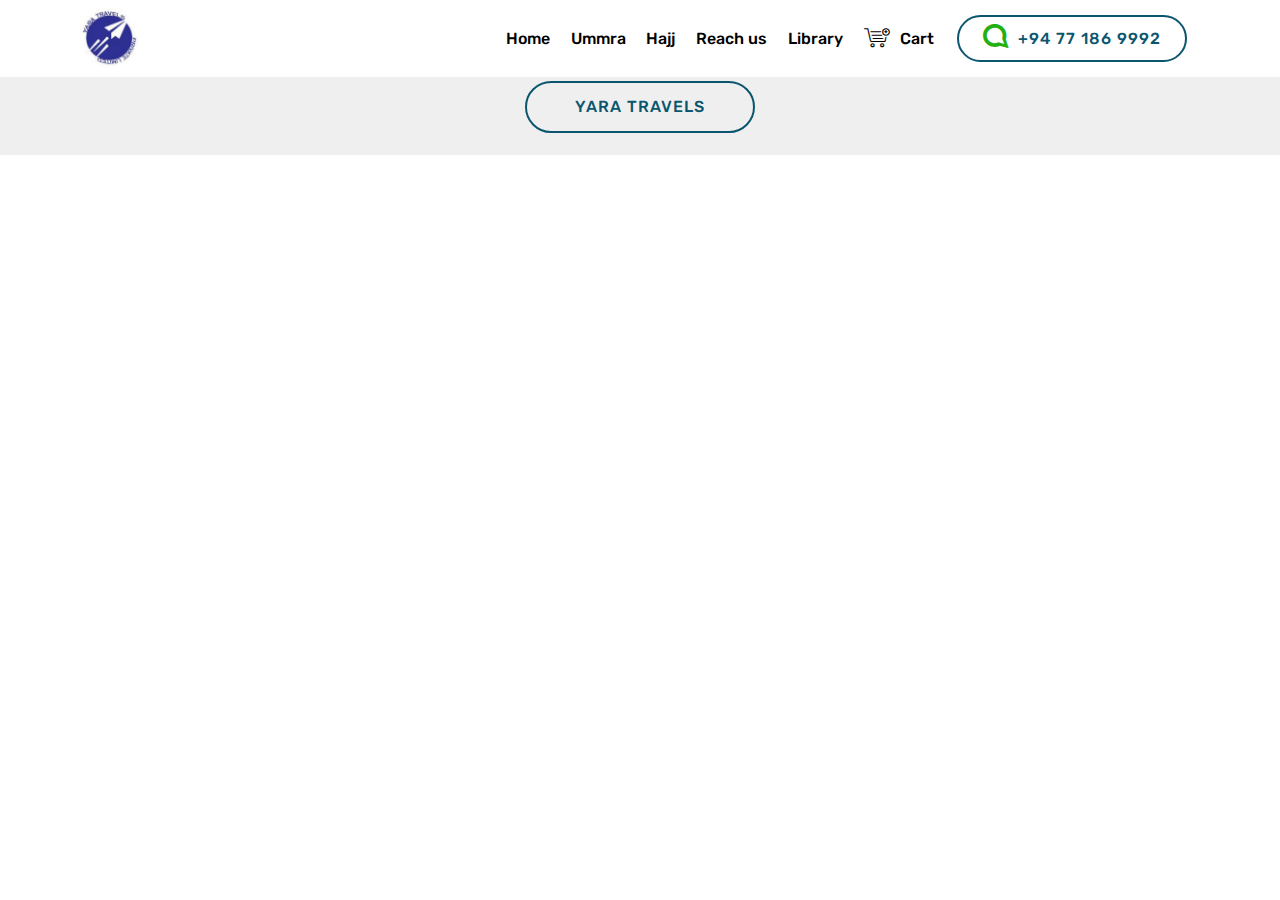
==== commit d60c6575: "create github pages" ====
--- a/CART.html
+++ b/CART.html
@@ -62,7 +62,7 @@
     </nav>
 </section>
 
-<section class="engine"><a href="https://mobirise.info/n">free simple site templates</a></section><section class="header1 cid-rGFw0XJuQE" id="header16-2t">
+<section class="engine"><a href="https://mobirise.info/l">free website templates</a></section><section class="header1 cid-rGFw0XJuQE" id="header16-2t">
 
     
 
@@ -71,10 +71,9 @@
     <div class="container">
         <div class="row justify-content-md-center">
             <div class="col-md-10 align-center">
-                <h1 class="mbr-section-title mbr-bold pb-3 mbr-fonts-style display-1"><p>
-                    &nbsp; &nbsp; WE ARE BUIDING</p></h1>
                 
-                <p class="mbr-text pb-3 mbr-fonts-style display-5">INSHA ALLAH SOON WE WILL SATISFY YOU</p>
+                
+                
                 <div class="mbr-section-btn"><a class="btn btn-md btn-primary-outline display-4" href="index.html">YARA TRAVELS</a></div>
             </div>
         </div>
--- a/assets/mobirise/css/mbr-additional.css
+++ b/assets/mobirise/css/mbr-additional.css
@@ -3067,8 +3067,8 @@
   color: #767676 !important;
 }
 .cid-rGFw0XJuQE {
-  padding-top: 90px;
-  padding-bottom: 90px;
+  padding-top: 75px;
+  padding-bottom: 15px;
   background-color: #efefef;
 }
 .cid-rGFw0XJuQE P {
--- a/assets/mobirise/css/mbr-additional.css
+++ b/assets/mobirise/css/mbr-additional.css
@@ -3067,8 +3067,8 @@
   color: #767676 !important;
 }
 .cid-rGFw0XJuQE {
-  padding-top: 90px;
-  padding-bottom: 90px;
+  padding-top: 75px;
+  padding-bottom: 15px;
   background-color: #efefef;
 }
 .cid-rGFw0XJuQE P {
